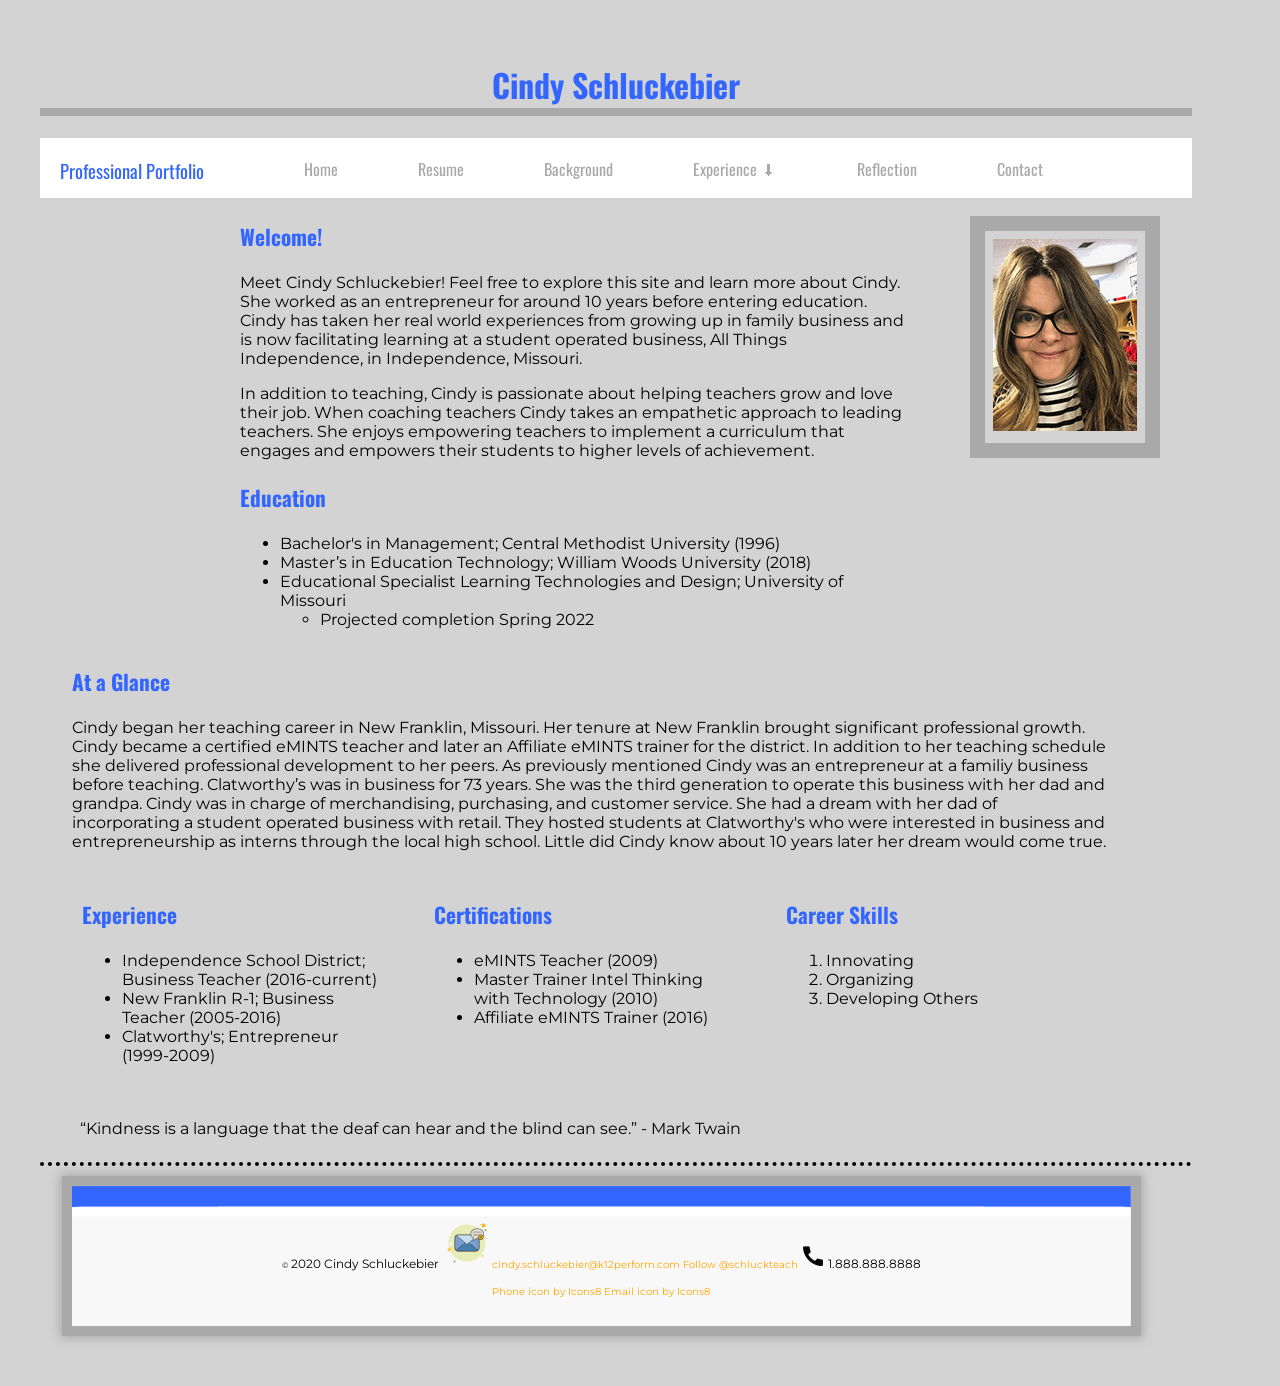
==== islt_7310/index.html @ 784de6bc "Add files via upload" ====
<!DOCTYPE html>
<html lang="en-US">
<!--
    Title: Home Page
    Use: Introduce user to myself
    Author: Cindy Schluckebier
    Developed: April 15, 2020
    Tested: April 26, 2020; Passed on Firefox and Chrome
-->
<head>
    <title>Home Page</title>
    <meta charset="utf-8">
    <meta name="viewport" content="width=device-width, initial-scale=1">
    <link rel="stylesheet" href="style.css">
    <link rel="stylesheet" href="nav.css">
    <link rel="shortcut icon" type="image/x-icon" href="favicon.ico">
    <link href="https://fonts.googleapis.com/css2?family=Oswald:wght@700&display=swap" rel="stylesheet">
    <link href="https://fonts.googleapis.com/css2?family=Montserrat&display=swap" rel="stylesheet">

</head>
<body>
    <header>
        <h1>Cindy Schluckebier</h1>
    </header>
    
    <nav class="nav">
    <p>Professional Portfolio</p>
    <label for="toggle">&#9776;</label>
    <input type="checkbox" id="toggle"/>
    <ul id="menu">
        <li><a href="index.html">Home</a></li>
        <li><a href="resume.html">Resume</a></li>
        <li><a href="background.html">Background</a></li>
        <li><a href="#experience.html">Experience &#129067;</a>
            <ul id="goals"> 
            <li><a href="goal1.html">Goal 1</a></li>
            <li><a href="goal2.html">Goal 2</a></li>
            <li><a href="goal3.html">Goal 3</a></li>
            </ul>
        </li>
        <li><a href="reflection.html">Reflection</a></li>
        <li><a href="contact.html">Contact</a></li>
    </ul>
    </nav>
    
    <main>
    <aside id="imageschluck">                  
            <img src="images/schluckebier.jpg" alt="Cindy Schluckebier">
    </aside>
    <section id="welcome">                         
        <h3>Welcome!</h3>
        <p>Meet Cindy Schluckebier! Feel free to explore this site and learn more about Cindy. She worked as an entrepreneur for around 10 years before entering education. Cindy has taken her real world experiences from growing up in family business and is now facilitating learning at a student operated business, All Things Independence, in Independence, Missouri.</p> 
        <p>In addition to teaching, Cindy is passionate about helping teachers grow and love their job. When coaching teachers Cindy takes an empathetic approach to leading teachers. She enjoys empowering teachers to implement a curriculum that engages and empowers their students to higher levels of achievement.</p>
        
        <h3>Education</h3>
        <ul class="Teacher">
            <li>Bachelor's in Management; Central Methodist University (1996)</li>
            <li>Master’s in Education Technology; William Woods University (2018)</li>
            <li>Educational Specialist Learning Technologies and Design; University of Missouri
            <ul>
                <li>Projected completion Spring 2022</li>
                </ul>
            </li>
        </ul>
        </section>
        <section id="glance">  
        <h3>At a Glance</h3>
        <p>Cindy began her teaching career in New Franklin, Missouri. Her tenure at New Franklin brought significant professional growth. Cindy became a certified eMINTS teacher and later an Affiliate eMINTS trainer for the district. In addition to her teaching schedule she delivered professional development to her peers. As previously mentioned Cindy was an entrepreneur at a familiy business before teaching. Clatworthy’s was in business for 73 years. She was the third generation to operate this business with her dad and grandpa. Cindy was in charge of merchandising, purchasing, and customer service. She had a dream with her dad of incorporating a student operated business with retail. They hosted students at Clatworthy's who were interested in business and entrepreneurship as interns through the local high school. Little did Cindy know about 10 years later her dream would come true.</p>
        </section>
        <aside id="column1">
        <h3>Experience</h3>
        <ul class="Teacher">
            <li>Independence School District; Business Teacher (2016-current)</li>
            <li>New Franklin R-1; Business Teacher (2005-2016)</li>
            <li>Clatworthy's; Entrepreneur (1999-2009)</li>
        </ul>
            </aside>
        <aside id="Certs">
        <h3>Certifications</h3>
        <ul class="Teacher">
            <li>eMINTS Teacher (2009)</li>
            <li>Master Trainer Intel Thinking with Technology (2010)</li>
            <li>Affiliate eMINTS Trainer (2016)</li>  
        </ul>
            </aside>
        <aside id="column3">
        <h3>Career Skills</h3>
        <ol class="Teacher">
            <li>Innovating</li>
            <li>Organizing</li>
            <li>Developing Others</li>
        </ol>
            </aside>
        
        <blockquote class="blockquote"> &ldquo;Kindness is a language that the deaf can hear and the blind can see.&rdquo; - Mark Twain
        </blockquote>
    
    </main>
    <footer>
        <section class="box">
        <p>
        &copy; 2020 Cindy Schluckebier
   
        <img src="images/email.png" alt="email"><a href="mailto:cindy.schluckebier@k12perform.com">cindy.schluckebier@k12perform.com</a>
    
        <a href="https://twitter.com/schluckteach?ref_src=twsrc%5Etfw" class="twitter-follow-button" data-show-count="false">Follow @schluckteach</a><script async src="https://platform.twitter.com/widgets.js" charset="utf-8">
        </script>

        <img src="images/phone.png" alt="phone">
        1.888.888.8888
            </p>

        <p><a href="https://icons8.com/icon/5402/phone">Phone icon by Icons8</a>
        <a href="https://icons8.com/icon/43999/email">Email icon by Icons8</a></p>
        </section>
    </footer>
</body>


</html>
---- islt_7310/style.css ----
/*******************************************************************
* Description: Primary style sheet for Cindy Schluckebier Portfolio
* Author: Cindy Schluckebier
* validated April 26, 2020 
*******************************************************************/

h1 {color: #3366ff; font-size: 2rem; font-family: "Oswald"; text-align: center; border-bottom: solid; border-bottom-width: 8px; border-bottom-color: darkgray; background-color: lightgray;}

h3 {color: #3366ff; font-size: 1.33em; font-family: "Oswald";}

body {font-family: "Montserrat"; background-color: lightgray; margin: 15px; padding: 25px; width: 90%;}

main p {font-size: 1em; font-family: "Montserrat"}

.Teacher {font-size: 1em; font-family: "Montserrat"; color: #000; }

.eMINTS {font-size: 1em; font-family: sans-serif; color: #000;}

#welcome {float: left; width: 670px; max-width: 70%; margin-left: 1em;}

#Personal {float: left; max-width: 100%;margin-left: 2em;}

#imageschluck {padding: 8px; border-style: solid; border-width: 15px; border-color: darkgray;float: right; margin-right: 2em; max-width: 400px; height: auto; margin-top: 1em;}

#imagegoals {padding: 8px; border-style: solid; border-width: 15px; border-color: darkgray; float: left; margin-left: 2em; margin-right: 2em; max-width: 400px; height: auto; margin-bottom: .75em;}

#glance {float: left; max-width: 90%; margin-left: 2em; margin-right: 2em;}

#column1 {float: left; height: 200px; padding: 10px; width: 300px; max-width: 30%; margin-right: 2em; margin-left: 2em;}

#Certs {float: left; padding: 10px; width: 300px; max-width: 30%; height: 200px; margin-right: 2em;} 

#column3 {float: left; height: 200px; padding: 10px; width: 300px; max-width: 33%; margin-right: 2em;} 

#HQL {float: left; height: 425px; padding: 10px; width: 350px; max-width: 40%; margin-right: 2em; margin-left: 2em;}

#COL {float: left; padding: 10px; width: 300px; max-width: 30%; height: 425px; margin-right: 2em;} 

#Tech {float: left; height: 425px; padding: 10px; width: 300px; max-width: 30%; margin-right: 2em;}
p.reflection::first-letter {font-size: 1.33em; color: #3366ff; }

p.philosophy::first-line {text-indent: 30px;}



.iframe-container {
        width: 100%;
        padding-top: 20px;    
        padding-bottom: 5px;
        height: 100%;
        }  

        .resume {
        margin: auto;
        width: 60%;
        border: 10px solid darkgray;
        margin-top: 2em;
        margin-bottom: 2em;
        text-align: center;
        }   
            
#connect {
        margin: auto;
        width: 60%;
        border: 10px solid darkgray;
        margin-top: 2em;
        margin-bottom:2em;    
        }
#Goals {float: left; height: 200px; padding: 10px; width: 300px; max-width: 30%; margin-right: 2em; margin-left: 2em; padding-top: 2em;}

#Experience {float: left; height: 425px; padding: 10px; width: 450px; max-width: 50%; margin-right: 2em; margin-left: 2em;}

#Certifications {float: left; height: 425px; padding: 10px; width: 450px; max-width: 50%; margin-right: 2em; margin-left: 2em;}

main a:link {color: orange;}
main a:hover {color: red;}
main a:visited {color: green;}
main a:active {color: purple;}
main a:focus {color: pink;}

blockquote {font-family: "Montserrat"; font-size: 1em; clear: both; padding-top: 2em;}



.box {
    width: 90%;
    height: 100px;
    padding: 20px;
    box-shadow: 0px 0px 10px 2px darkgrey;
    border: 10px solid darkgrey;
    
    background-image: url("images/footer.png");
    background-size: cover;
    margin-left: 1em;
    margin-right: 1em;
    text-align: center;
}
footer {margin-top: 2em; border-top: dotted; border-top-color: black; border-top-width: 4px; padding: 10px; clear: both; font-family: "Montserrat"; font-size: .75em; text-align: center;}



footer::first-letter {font-size: .6777em;}
footer a:link {color: orange;}
footer a:hover {color: red;}
footer a:visited {color: green;}
footer a:active {color: purple;}
footer a:focus {color: pink;}
footer a {text-decoration: none; font-size: .8333em;}
@media screen and (max-width:889px){
    h1{font-size:2em;}
    h3{font-size: 1em;}
    main p{font-size: .75em; line-height: 1em;}
    blockquote{font-size: .75em;}
    .eMINTS {font-size: .75em;}
}
@media screen and (max-width:669px){
    #welcome{clear:both; width:100%; line-height: 1em; margin-left: 1em;}
    .Teacher{font-size: .75em; margin-left: 1em;}
    #column1{clear:both; height: auto; font-size: .75em; line-height: 1em; width:100%; margin-left: 1em;}
    #Certs{clear:both; font-size: .75em; height: auto; width:100%; line-height: 1em; margin-left: 1em; margin-top: 1em;}
    #column3{clear:both; font-size: .75em; height: auto; width:100%; line-height: 1em; margin-left: 1em;}
}
@media screen and (max-width:889px){    
    #Personal{clear:both; width:100%; line-height: 1em; margin-left: 1em;}
    #HQL{clear:both; width:100%; height: auto; line-height: 1em; margin-left: 1em;}
    #COL{clear:both; width:100%; height: auto; line-height: 1em; margin-left: 1em;}
    #Tech{clear:both; width:100%; height: auto; line-height: 1em; margin-left: 1em;}
    #Goals{clear:both; width:100%; height: auto; line-height: 1em; margin-left: 1em;}
}
@media screen and (max-width:380px){
    .iframe-container{width:100%; line-height: 1em; margin-left: 1em;margin-right: 1em;}
    .resume{width:100%; line-height: 1em; margin-left: 1em; margin-right: 1em;}
   
}

@media screen and (max-width:779px){
     #Experience{clear:both; width:100%; height: auto; line-height: 1em; margin-left: 1em;}
     #Certifications{clear:both; height: auto; width:100%; line-height: 1em; margin-left: 1em;}
}
@media screen and (max-width:375px){
     #connect{width:100%; line-height: 1em; margin-left: 1em;}
}

@media screen and (max-width: 375px) {
    .box {clear:both; width:90%; height: auto; line-height: 1em; margin-left: .75em; margin-right: .75em; padding-bottom: 2px;}
}

@media print{
    *{
    background: transparent;
    color: #000;
    font-family: serif;
    
   
        }
    }
@media print{
    h1 {
        font-family:"Oswald";
        color: black;
    }
    h3 {
        font-family: "Oswald";
        color: black;
}
}
@media print{
    .nav {display: none;}
    .box {display:none;}
    }
@media print{
    #welcome {width: 10cm; height: auto;}
    #glance {display:none;}
    #column1 {display:none;}
    #Certs {display:none;}
    #column3 {display:none;}
}
---- islt_7310/nav.css ----
/*****************************************************************
* Description: Navigation sheet for Cindy Schluckebier Portfolio
* Author: Cindy Schluckebier
* validated April 26, 2020 
*******************************************************************/
nav{
    width: 100%;
    height: 60px;
    background-color: white;
    }
nav p{
    font-family: "Oswald";
    color: #3366ff;
    font-size: 1.1667em; 
    float: left;
    padding: 0px 20px;
    }
nav ul{
    float: left;
    }
nav ul li{
    float: left;
    list-style: none;
    position: relative;
    text-align: center;
    padding: 0px 10px;
    }
nav ul li a{
    display: block;
    font-family: "Oswald";
    color: darkgray;
    font-size: 1em;
    padding: 3px 30px;
    text-decoration: none;
    text-align: center;
    }
nav ul li a:hover{
    background-color: #3366ff;
}
nav ul li ul{
    display: none;
    position: absolute;
    background-color: white;
    text-align: center;
    }
nav ul li:hover ul{
    display: block;
    }
nav ul li ul li a{
    padding: 3px 15px;
    }
nav ul li ul li a:hover{
    background-color: #3366ff;
    }
label {
    margin: 0 40px 0 0;
    font-size: 26px;
    line-height: 70px;
    display: none;
}
#toggle {
    display: none;
}
@media only screen and (max-width: 640px){
    label {
        display: block;
    }
    #goals {
        display:none;
    }
    #menu {
        text-align: center;
        display: none;
        font-size: .75em;
        float: none;
    }
    #menu li {
        float: none;        
        padding: 0px 10px;
        margin: 0;
    }
    #menu a {
        background-color: white;
        width: 100%;
        display: block;
        font-size: 1em;
        padding: 3px 30px;
    }
    #menu a:hover{
        background-color: #3366ff;
    }
    #toggle:checked + #menu {
        display: block;
    }
}
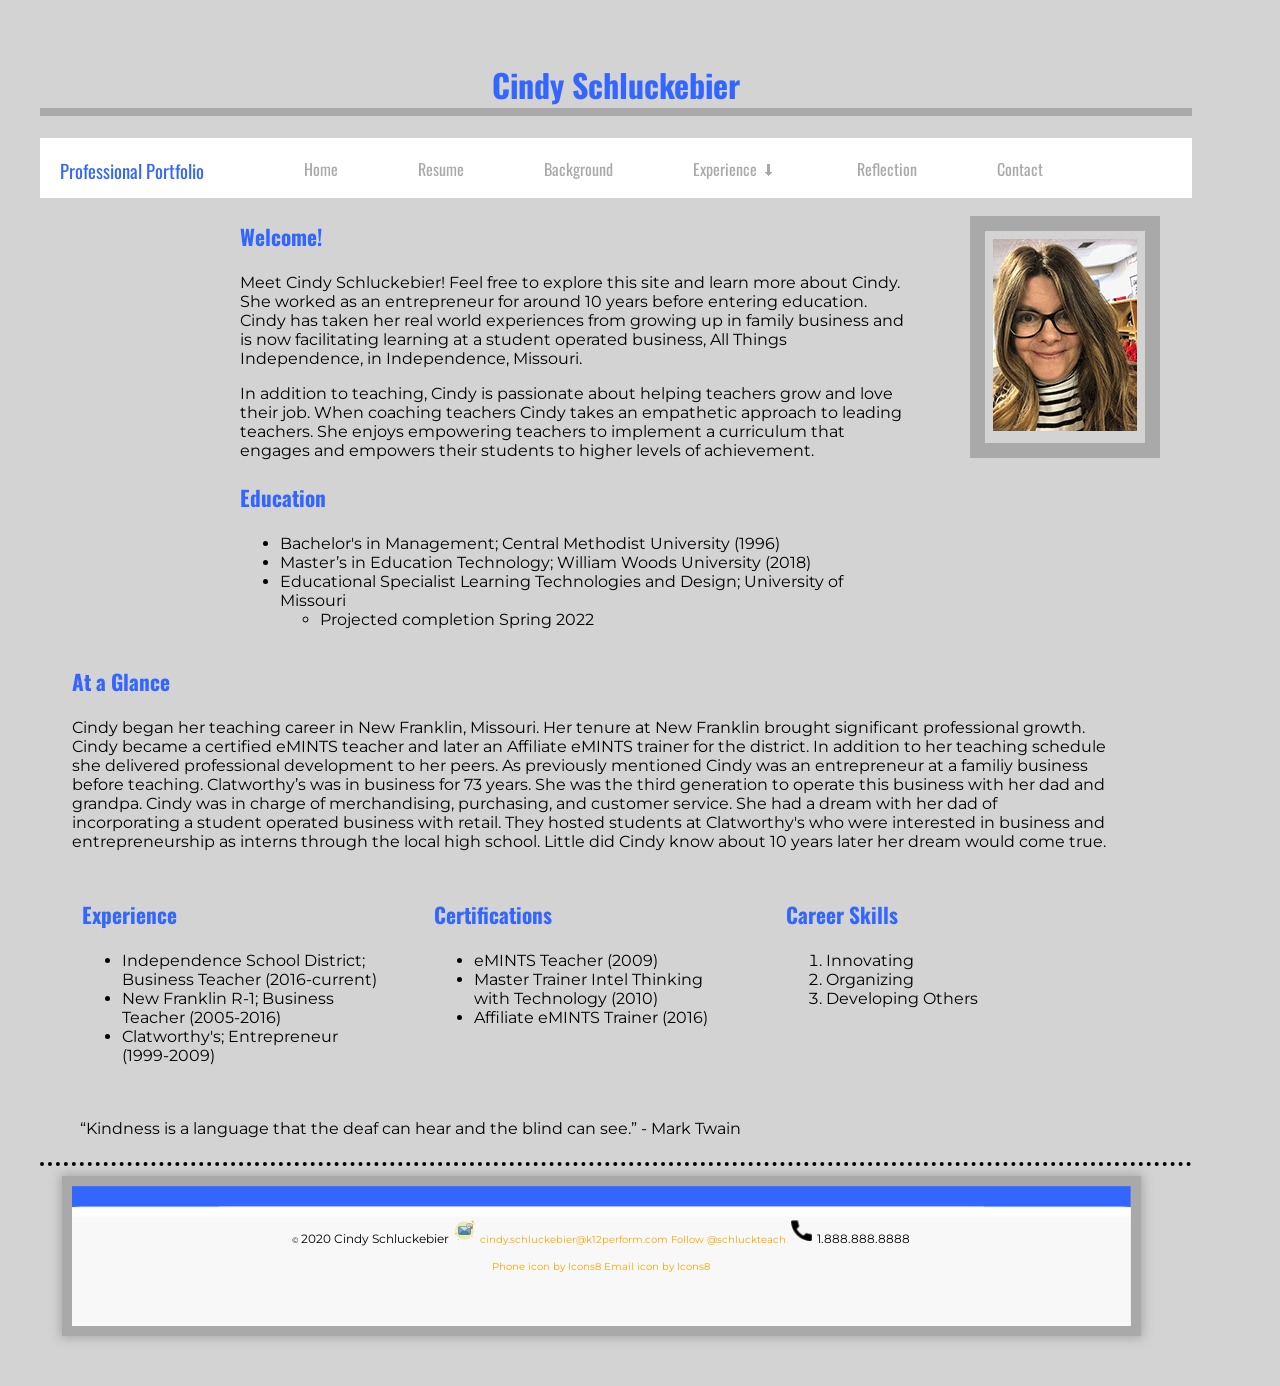
==== commit 67454523: "Add files via upload" ====
--- a/islt_7310/index.html
+++ b/islt_7310/index.html
@@ -31,11 +31,11 @@
         <li><a href="index.html">Home</a></li>
         <li><a href="resume.html">Resume</a></li>
         <li><a href="background.html">Background</a></li>
-        <li><a href="#experience.html">Experience &#129067;</a>
+        <li><a href="experience.html">Experience &#129067;</a>
             <ul id="goals"> 
-            <li><a href="goal1.html">Goal 1</a></li>
-            <li><a href="goal2.html">Goal 2</a></li>
-            <li><a href="goal3.html">Goal 3</a></li>
+            <li><a href="#Clat">Clatworthy's</a></li>
+            <li><a href="#nf">New Franklin</a></li>
+            <li><a href="#ati">Independence</a></li>
             </ul>
         </li>
         <li><a href="reflection.html">Reflection</a></li>
@@ -96,17 +96,20 @@
         </blockquote>
     
     </main>
-    <footer>
+   <footer>
         <section class="box">
         <p>
         &copy; 2020 Cindy Schluckebier
    
-        <img src="images/email.png" alt="email"><a href="mailto:cindy.schluckebier@k12perform.com">cindy.schluckebier@k12perform.com</a>
+        <img src="images/email.png" alt="email" class="email">
+        <img src="images/email.png" alt="email" class="emailbig">
+        <a href="mailto:cindy.schluckebier@k12perform.com">cindy.schluckebier@k12perform.com</a>
     
         <a href="https://twitter.com/schluckteach?ref_src=twsrc%5Etfw" class="twitter-follow-button" data-show-count="false">Follow @schluckteach</a><script async src="https://platform.twitter.com/widgets.js" charset="utf-8">
         </script>
 
-        <img src="images/phone.png" alt="phone">
+        <img src="images/phone.png" alt="phone" class="phone">
+        <img src="images/phone.png" alt="phone" class="phonebig">
         1.888.888.8888
             </p>
 
--- a/islt_7310/style.css
+++ b/islt_7310/style.css
@@ -8,6 +8,8 @@
 
 h3 {color: #3366ff; font-size: 1.33em; font-family: "Oswald";}
 
+h4 {font-size: 1.25em; font-family: "Montserrat"}
+
 body {font-family: "Montserrat"; background-color: lightgray; margin: 15px; padding: 25px; width: 90%;}
 
 main p {font-size: 1em; font-family: "Montserrat"}
@@ -32,13 +34,48 @@
 
 #column3 {float: left; height: 200px; padding: 10px; width: 300px; max-width: 33%; margin-right: 2em;} 
 
-#HQL {float: left; height: 425px; padding: 10px; width: 350px; max-width: 40%; margin-right: 2em; margin-left: 2em;}
-
-#COL {float: left; padding: 10px; width: 300px; max-width: 30%; height: 425px; margin-right: 2em;} 
-
-#Tech {float: left; height: 425px; padding: 10px; width: 300px; max-width: 30%; margin-right: 2em;}
+#HQL {float: left; height: 500px; padding: 10px; width: 350px; max-width: 40%; margin-right: 2em; margin-left: 2em;}
+
+#COL {float: left; padding: 10px; width: 300px; max-width: 30%; height: 500px; margin-left: 2em; margin-right: 2em;} 
+
+#Tech {float: left; height: 500px; padding: 10px; width: 300px; max-width: 30%; margin-left: 2em; margin-right: 2em;}
 p.reflection::first-letter {font-size: 1.33em; color: #3366ff; }
 
+#Clat {
+        margin-left: .5em;
+        margin-right: .5em;
+        padding-left: 10px;
+        padding-right: 10px;
+        width: 95%;
+        border: 10px solid darkgray;
+        background-color: white;
+        margin-top: 2em;
+        margin-bottom: 2em;
+        }   
+
+#nf {
+        margin-left: .5em;
+        margin-right: .5em;
+        padding-left: 10px;
+        padding-right: 10px;
+        width: 95%;
+        border: 10px solid darkgray;
+        background-color: white;
+        margin-top: 2em;
+        margin-bottom: 2em;
+        }
+
+#ati {
+        margin-left: .5em;
+        margin-right: .5em;
+        padding-left: 10px;
+        padding-right: 10px;
+        width: 95%;
+        border: 10px solid darkgray;
+        background-color: white;
+        margin-top: 2em;
+        margin-bottom: 2em;
+        }   
 p.philosophy::first-line {text-indent: 30px;}
 
 
@@ -66,11 +103,11 @@
         margin-top: 2em;
         margin-bottom:2em;    
         }
-#Goals {float: left; height: 200px; padding: 10px; width: 300px; max-width: 30%; margin-right: 2em; margin-left: 2em; padding-top: 2em;}
-
-#Experience {float: left; height: 425px; padding: 10px; width: 450px; max-width: 50%; margin-right: 2em; margin-left: 2em;}
-
-#Certifications {float: left; height: 425px; padding: 10px; width: 450px; max-width: 50%; margin-right: 2em; margin-left: 2em;}
+#Goals {float: left; height: 275px; padding: 10px; width: 300px; max-width: 30%; margin-right: 2em; margin-left: 2em;}
+
+#Experience {float: left; height: 425px; padding: 10px; width: 450px; max-width: 50%; margin-right: 1em; margin-left: 1em;}
+
+#Certifications {float: left; height: 425px; padding: 10px; width: 450px; max-width: 50%; margin-right: 1em; margin-left: 1em;}
 
 main a:link {color: orange;}
 main a:hover {color: red;}
@@ -106,9 +143,38 @@
 footer a:active {color: purple;}
 footer a:focus {color: pink;}
 footer a {text-decoration: none; font-size: .8333em;}
+
+.email {
+    width: 25px;
+    height: auto;
+}
+.emailbig {
+    position: absolute;
+    width: 0;
+    -webkit-transition:width 0.3s linear 1s;
+    transition:width 0.3s linear 0s; z-index: 10;
+}
+.email:hover + .emailbig{
+    width:50px;
+}
+
+.phone {
+    width: 25px;
+    height: auto;
+}
+.phonebig {
+    position: absolute;
+    width: 0;
+    -webkit-transition:width 0.3s linear 1s;
+    transition:width 0.3s linear 0s; z-index: 10;
+}
+.phone:hover + .phonebig{
+    width:50px;
+}
 @media screen and (max-width:889px){
     h1{font-size:2em;}
     h3{font-size: 1em;}
+    h4{font-size: 1em;}
     main p{font-size: .75em; line-height: 1em;}
     blockquote{font-size: .75em;}
     .eMINTS {font-size: .75em;}
@@ -128,9 +194,11 @@
     #Goals{clear:both; width:100%; height: auto; line-height: 1em; margin-left: 1em;}
 }
 @media screen and (max-width:380px){
-    .iframe-container{width:100%; line-height: 1em; margin-left: 1em;margin-right: 1em;}
+   
     .resume{width:100%; line-height: 1em; margin-left: 1em; margin-right: 1em;}
-   
+   #Clat {width:100%; line-height: 1em; margin-left: 1em; margin-right: 1em;}
+    #nf {width:100%; line-height: 1em; margin-left: 1em; margin-right: 1em;}
+    #ati {width:100%; line-height: 1em; margin-left: 1em; margin-right: 1em;}
 }
 
 @media screen and (max-width:779px){
@@ -141,8 +209,9 @@
      #connect{width:100%; line-height: 1em; margin-left: 1em;}
 }
 
-@media screen and (max-width: 375px) {
-    .box {clear:both; width:90%; height: auto; line-height: 1em; margin-left: .75em; margin-right: .75em; padding-bottom: 2px;}
+@media screen and (max-width: 640px) {
+    .box {clear:both; width:90%; height: auto; line-height: 1em; margin-left: auto; margin-right: auto; padding-bottom: 2px;}
+     .iframe-container{width:50%; height: auto; line-height: 1em; margin-left: auto; margin-right: auto;}
 }
 
 @media print{
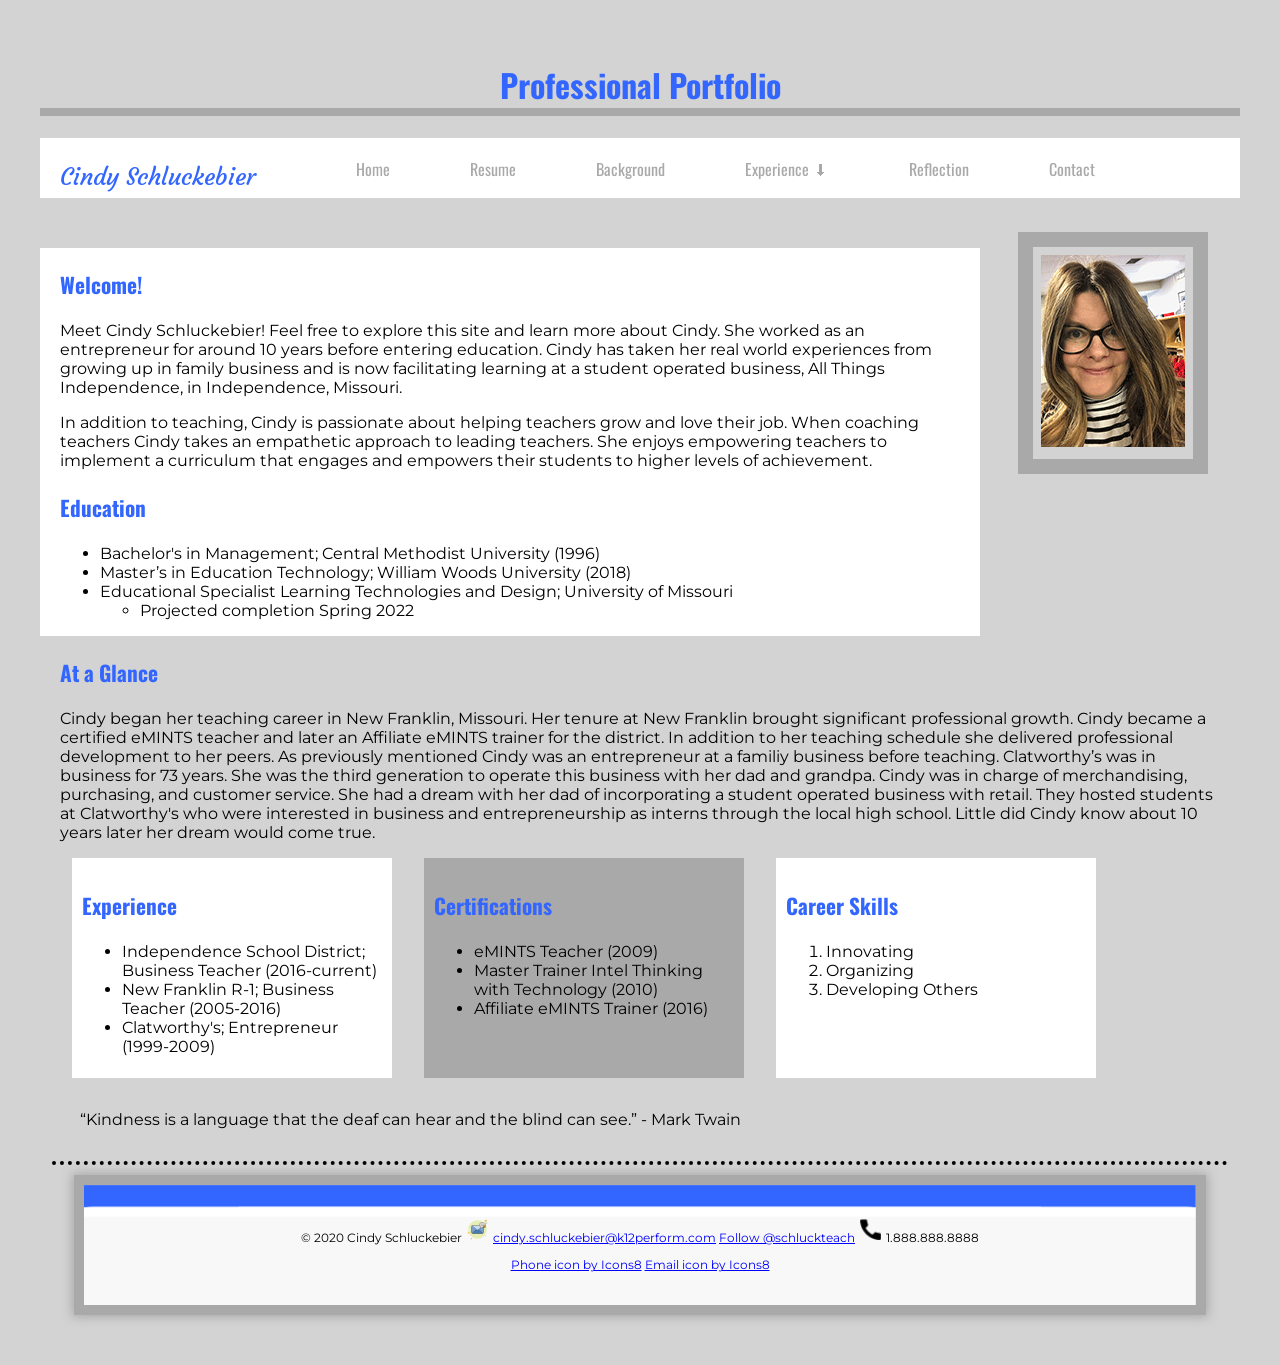
==== commit 2d952978: "Add files via upload" ====
--- a/islt_7310/index.html
+++ b/islt_7310/index.html
@@ -16,15 +16,16 @@
     <link rel="shortcut icon" type="image/x-icon" href="favicon.ico">
     <link href="https://fonts.googleapis.com/css2?family=Oswald:wght@700&display=swap" rel="stylesheet">
     <link href="https://fonts.googleapis.com/css2?family=Montserrat&display=swap" rel="stylesheet">
-
+    <link href="https://fonts.googleapis.com/css2?family=Courgette&display=swap" rel="stylesheet">
+    
 </head>
 <body>
     <header>
-        <h1>Cindy Schluckebier</h1>
+        <h1>Professional Portfolio</h1>
     </header>
     
     <nav class="nav">
-    <p>Professional Portfolio</p>
+    <p class="cindy">Cindy Schluckebier</p>
     <label for="toggle">&#9776;</label>
     <input type="checkbox" id="toggle"/>
     <ul id="menu">
@@ -44,9 +45,11 @@
     </nav>
     
     <main>
+    
     <aside id="imageschluck">                  
             <img src="images/schluckebier.jpg" alt="Cindy Schluckebier">
     </aside>
+    
     <section id="welcome">                         
         <h3>Welcome!</h3>
         <p>Meet Cindy Schluckebier! Feel free to explore this site and learn more about Cindy. She worked as an entrepreneur for around 10 years before entering education. Cindy has taken her real world experiences from growing up in family business and is now facilitating learning at a student operated business, All Things Independence, in Independence, Missouri.</p> 
@@ -92,9 +95,9 @@
         </ol>
             </aside>
         
-        <blockquote class="blockquote"> &ldquo;Kindness is a language that the deaf can hear and the blind can see.&rdquo; - Mark Twain
+        
+      <blockquote> &ldquo;Kindness is a language that the deaf can hear and the blind can see.&rdquo; - Mark Twain
         </blockquote>
-    
     </main>
    <footer>
         <section class="box">
--- a/islt_7310/style.css
+++ b/islt_7310/style.css
@@ -10,37 +10,60 @@
 
 h4 {font-size: 1.25em; font-family: "Montserrat"}
 
-body {font-family: "Montserrat"; background-color: lightgray; margin: 15px; padding: 25px; width: 90%;}
+body {font-family: "Montserrat"; background-color: lightgray; margin: 15px; padding: 25px;}
 
 main p {font-size: 1em; font-family: "Montserrat"}
 
+/****home page code is below *****/
+#welcome { background: white; float: left; width: 75%; max-width: 75%; margin-top: 2em; padding-left: 20px; padding-right: 20px;}
+
+#imageschluck {padding: 8px; border-style: solid; border-width: 15px; border-color: darkgray;float: right; margin-top: 2em; margin-right: 2em; max-width: 400px; height: auto; }
+
 .Teacher {font-size: 1em; font-family: "Montserrat"; color: #000; }
 
-.eMINTS {font-size: 1em; font-family: sans-serif; color: #000;}
-
-#welcome {float: left; width: 670px; max-width: 70%; margin-left: 1em;}
-
-#Personal {float: left; max-width: 100%;margin-left: 2em;}
-
-#imageschluck {padding: 8px; border-style: solid; border-width: 15px; border-color: darkgray;float: right; margin-right: 2em; max-width: 400px; height: auto; margin-top: 1em;}
-
-#imagegoals {padding: 8px; border-style: solid; border-width: 15px; border-color: darkgray; float: left; margin-left: 2em; margin-right: 2em; max-width: 400px; height: auto; margin-bottom: .75em;}
-
-#glance {float: left; max-width: 90%; margin-left: 2em; margin-right: 2em;}
-
-#column1 {float: left; height: 200px; padding: 10px; width: 300px; max-width: 30%; margin-right: 2em; margin-left: 2em;}
-
-#Certs {float: left; padding: 10px; width: 300px; max-width: 30%; height: 200px; margin-right: 2em;} 
-
-#column3 {float: left; height: 200px; padding: 10px; width: 300px; max-width: 33%; margin-right: 2em;} 
-
-#HQL {float: left; height: 500px; padding: 10px; width: 350px; max-width: 40%; margin-right: 2em; margin-left: 2em;}
-
-#COL {float: left; padding: 10px; width: 300px; max-width: 30%; height: 500px; margin-left: 2em; margin-right: 2em;} 
-
-#Tech {float: left; height: 500px; padding: 10px; width: 300px; max-width: 30%; margin-left: 2em; margin-right: 2em;}
-p.reflection::first-letter {font-size: 1.33em; color: #3366ff; }
-
+#glance {float: left; max-width: 100%; padding-left: 20px; padding-right: 20px;}
+
+#column1 {background: white; float: left; height: 200px; padding: 10px; width: 300px; max-width: 30%; margin-right: 2em; margin-left: 2em;}
+
+#Certs {background: darkgrey; float: left; padding: 10px; width: 300px; max-width: 30%; height: 200px; margin-right: 2em;} 
+
+#column3 {background: white; float: left; height: 200px; padding: 10px; width: 300px; max-width: 33%; margin-right: 2em;}
+
+/****resume page code is below *****/
+.iframe-container {
+        width: 100%;
+        padding-top: 20px;    
+        padding-bottom: 5px;
+        height: 100%;
+        margin-left: 380px;
+        border: none;
+        }  
+
+        .resume {
+        margin: auto;
+        width: 60%;
+        border: 10px solid darkgray;
+        background: white;
+        margin-top: 2em;
+        margin-bottom: 2em;
+        text-align: center;
+        }   
+
+/****reflection page code is below *****/
+#Personal {max-width: 100%; margin-top: 2em; margin-left: 1em;}
+
+#HQL {float: left; background: white; height: 500px; padding: 10px; width: 350px; max-width: 40%; margin-top: 2em; margin-right: 2em; margin-left: 2em;}
+
+#COL {float: left; background: darkgrey; padding: 10px;  width: 300px; max-width: 30%; height: 500px; margin-top: 2em; margin-left: 2em; margin-right: 2em;} 
+
+#Tech {float: left; background: white; height: 500px; padding: 10px; width: 300px; max-width: 30%; margin-top: 2em; margin-left: 2em; margin-right: 2em;}
+p.reflection::first-letter {font-size: 1.33em; color: black; }
+
+p.philosophy::first-line {text-indent: 30px;}
+
+#Goals {margin-top: 3em; margin-right: 1em; margin-left: 1.5em; margin-bottom: 2em; padding: 5px; max-width: 100%; height: auto;}
+
+/****experience page code is below *****/
 #Clat {
         margin-left: .5em;
         margin-right: .5em;
@@ -76,26 +99,8 @@
         margin-top: 2em;
         margin-bottom: 2em;
         }   
-p.philosophy::first-line {text-indent: 30px;}
-
-
-
-.iframe-container {
-        width: 100%;
-        padding-top: 20px;    
-        padding-bottom: 5px;
-        height: 100%;
-        }  
-
-        .resume {
-        margin: auto;
-        width: 60%;
-        border: 10px solid darkgray;
-        margin-top: 2em;
-        margin-bottom: 2em;
-        text-align: center;
-        }   
-            
+
+/****contact page code is below *****/          
 #connect {
         margin: auto;
         width: 60%;
@@ -103,25 +108,22 @@
         margin-top: 2em;
         margin-bottom:2em;    
         }
-#Goals {float: left; height: 275px; padding: 10px; width: 300px; max-width: 30%; margin-right: 2em; margin-left: 2em;}
-
-#Experience {float: left; height: 425px; padding: 10px; width: 450px; max-width: 50%; margin-right: 1em; margin-left: 1em;}
-
-#Certifications {float: left; height: 425px; padding: 10px; width: 450px; max-width: 50%; margin-right: 1em; margin-left: 1em;}
-
-main a:link {color: orange;}
-main a:hover {color: red;}
-main a:visited {color: green;}
-main a:active {color: purple;}
-main a:focus {color: pink;}
-
-blockquote {font-family: "Montserrat"; font-size: 1em; clear: both; padding-top: 2em;}
-
-
+
+/****background page code is below *****/
+#Experience {border: 10px solid darkgray; background: white; height: auto; padding: 10px; max-width: 100%; margin-top: 2em; margin-bottom: 1em;}
+
+#Certifications {border: 10px solid darkgray; float: left; background: white; height: auto; padding: 10px; max-width: 100%; margin-top: 1em; margin-bottom: 2em;}
+
+.eMINTS {font-size: 1em; font-family: sans-serif; color: #000;}
+
+blockquote {clear: both; font-family: "Montserrat"; font-size: 1em;  max-width: 100%; margin-bottom: 2em; padding-top: 2em;}
+
+/****footer code is below *****/
+main a:link {color: blue;}
 
 .box {
-    width: 90%;
-    height: 100px;
+    max-width: 100%;
+    height: 80px;
     padding: 20px;
     box-shadow: 0px 0px 10px 2px darkgrey;
     border: 10px solid darkgrey;
@@ -132,17 +134,10 @@
     margin-right: 1em;
     text-align: center;
 }
-footer {margin-top: 2em; border-top: dotted; border-top-color: black; border-top-width: 4px; padding: 10px; clear: both; font-family: "Montserrat"; font-size: .75em; text-align: center;}
-
-
-
-footer::first-letter {font-size: .6777em;}
-footer a:link {color: orange;}
-footer a:hover {color: red;}
-footer a:visited {color: green;}
-footer a:active {color: purple;}
-footer a:focus {color: pink;}
-footer a {text-decoration: none; font-size: .8333em;}
+footer {max-width: 100%; margin-top: 2em; border-top: dotted; border-top-color: black; border-top-width: 4px; padding: 10px; clear: both; font-family: "Montserrat"; font-size: .75em; text-align: center; margin-left: 1em; margin-right: 1em;}
+
+
+footer a:link {color: blue;}
 
 .email {
     width: 25px;
@@ -171,6 +166,8 @@
 .phone:hover + .phonebig{
     width:50px;
 }
+
+
 @media screen and (max-width:889px){
     h1{font-size:2em;}
     h3{font-size: 1em;}
@@ -178,50 +175,64 @@
     main p{font-size: .75em; line-height: 1em;}
     blockquote{font-size: .75em;}
     .eMINTS {font-size: .75em;}
-}
-@media screen and (max-width:669px){
-    #welcome{clear:both; width:100%; line-height: 1em; margin-left: 1em;}
-    .Teacher{font-size: .75em; margin-left: 1em;}
-    #column1{clear:both; height: auto; font-size: .75em; line-height: 1em; width:100%; margin-left: 1em;}
-    #Certs{clear:both; font-size: .75em; height: auto; width:100%; line-height: 1em; margin-left: 1em; margin-top: 1em;}
-    #column3{clear:both; font-size: .75em; height: auto; width:100%; line-height: 1em; margin-left: 1em;}
-}
+    #column1 {font-size: .75em;}
+    #Certs {font-size: .75em;}
+    #column3 {font-size: .75em;}
+    .Teacher {font-size: .75em;}
+}
+
+/***media query for home***/
+@media screen and (max-width:889px){
+    #welcome{width:100%; line-height: 1em; margin-left: 1em;}
+    #column1{clear: both; width:30%; height: auto; line-height: 1em; margin-left: auto; margin-right: auto;}
+    #Certs{clear: both; width:30%; height: auto; line-height: 1em; margin-left: auto; margin-right: auto;}
+    #column3{clear: both; width:30%; height: auto; line-height: 1em; margin-left: auto; margin-right: auto;}
+}
+
+/***media query for resume***/
 @media screen and (max-width:889px){    
+    .resume{width:100%; line-height: 1em; margin-left: 1em; margin-right: 1em;}
+    .iframe-container{margin-left: auto; width:100%; height: auto;}
+}
+
+/***media query for experience***/
+@media screen and (max-width:889px){
+    #Clat {width:100%; line-height: 1em; margin-left: auto; margin-right: auto;}
+    #nf {width:100%; line-height: 1em; margin-left: auto; margin-right: auto;}
+    #ati {width:100%; line-height: 1em; margin-left: auto; margin-right: auto;}
+}
+/***media query for reflection***/
+@media screen and (max-width:889px){
     #Personal{clear:both; width:100%; line-height: 1em; margin-left: 1em;}
     #HQL{clear:both; width:100%; height: auto; line-height: 1em; margin-left: 1em;}
     #COL{clear:both; width:100%; height: auto; line-height: 1em; margin-left: 1em;}
     #Tech{clear:both; width:100%; height: auto; line-height: 1em; margin-left: 1em;}
     #Goals{clear:both; width:100%; height: auto; line-height: 1em; margin-left: 1em;}
 }
-@media screen and (max-width:380px){
-   
-    .resume{width:100%; line-height: 1em; margin-left: 1em; margin-right: 1em;}
-   #Clat {width:100%; line-height: 1em; margin-left: 1em; margin-right: 1em;}
-    #nf {width:100%; line-height: 1em; margin-left: 1em; margin-right: 1em;}
-    #ati {width:100%; line-height: 1em; margin-left: 1em; margin-right: 1em;}
-}
-
-@media screen and (max-width:779px){
-     #Experience{clear:both; width:100%; height: auto; line-height: 1em; margin-left: 1em;}
-     #Certifications{clear:both; height: auto; width:100%; line-height: 1em; margin-left: 1em;}
-}
-@media screen and (max-width:375px){
+/***media query for background***/
+@media screen and (max-width:889px){
+     #Experience{width:100%; height: auto; line-height: 1em; margin-left: auto; margin-right: auto;}
+     #Certifications{height: auto; width:100%; line-height: 1em; margin-left: auto; margin-right: auto;}
+}
+
+/***media query for contact***/
+@media screen and (max-width:889px){
      #connect{width:100%; line-height: 1em; margin-left: 1em;}
 }
 
+/***media query for footer***/
 @media screen and (max-width: 640px) {
     .box {clear:both; width:90%; height: auto; line-height: 1em; margin-left: auto; margin-right: auto; padding-bottom: 2px;}
-     .iframe-container{width:50%; height: auto; line-height: 1em; margin-left: auto; margin-right: auto;}
-}
-
+     
+}
+
+/***print page***/
 @media print{
     *{
     background: transparent;
     color: #000;
     font-family: serif;
-    
-   
-        }
+    }
     }
 @media print{
     h1 {
--- a/islt_7310/nav.css
+++ b/islt_7310/nav.css
@@ -8,6 +8,13 @@
     height: 60px;
     background-color: white;
     }
+
+.cindy{
+    font-family: "Courgette";
+    font-size: 1.5em;
+    padding-bottom: 0px 20px;
+    }
+
 nav p{
     font-family: "Oswald";
     color: #3366ff;
@@ -15,6 +22,8 @@
     float: left;
     padding: 0px 20px;
     }
+
+
 nav ul{
     float: left;
     }
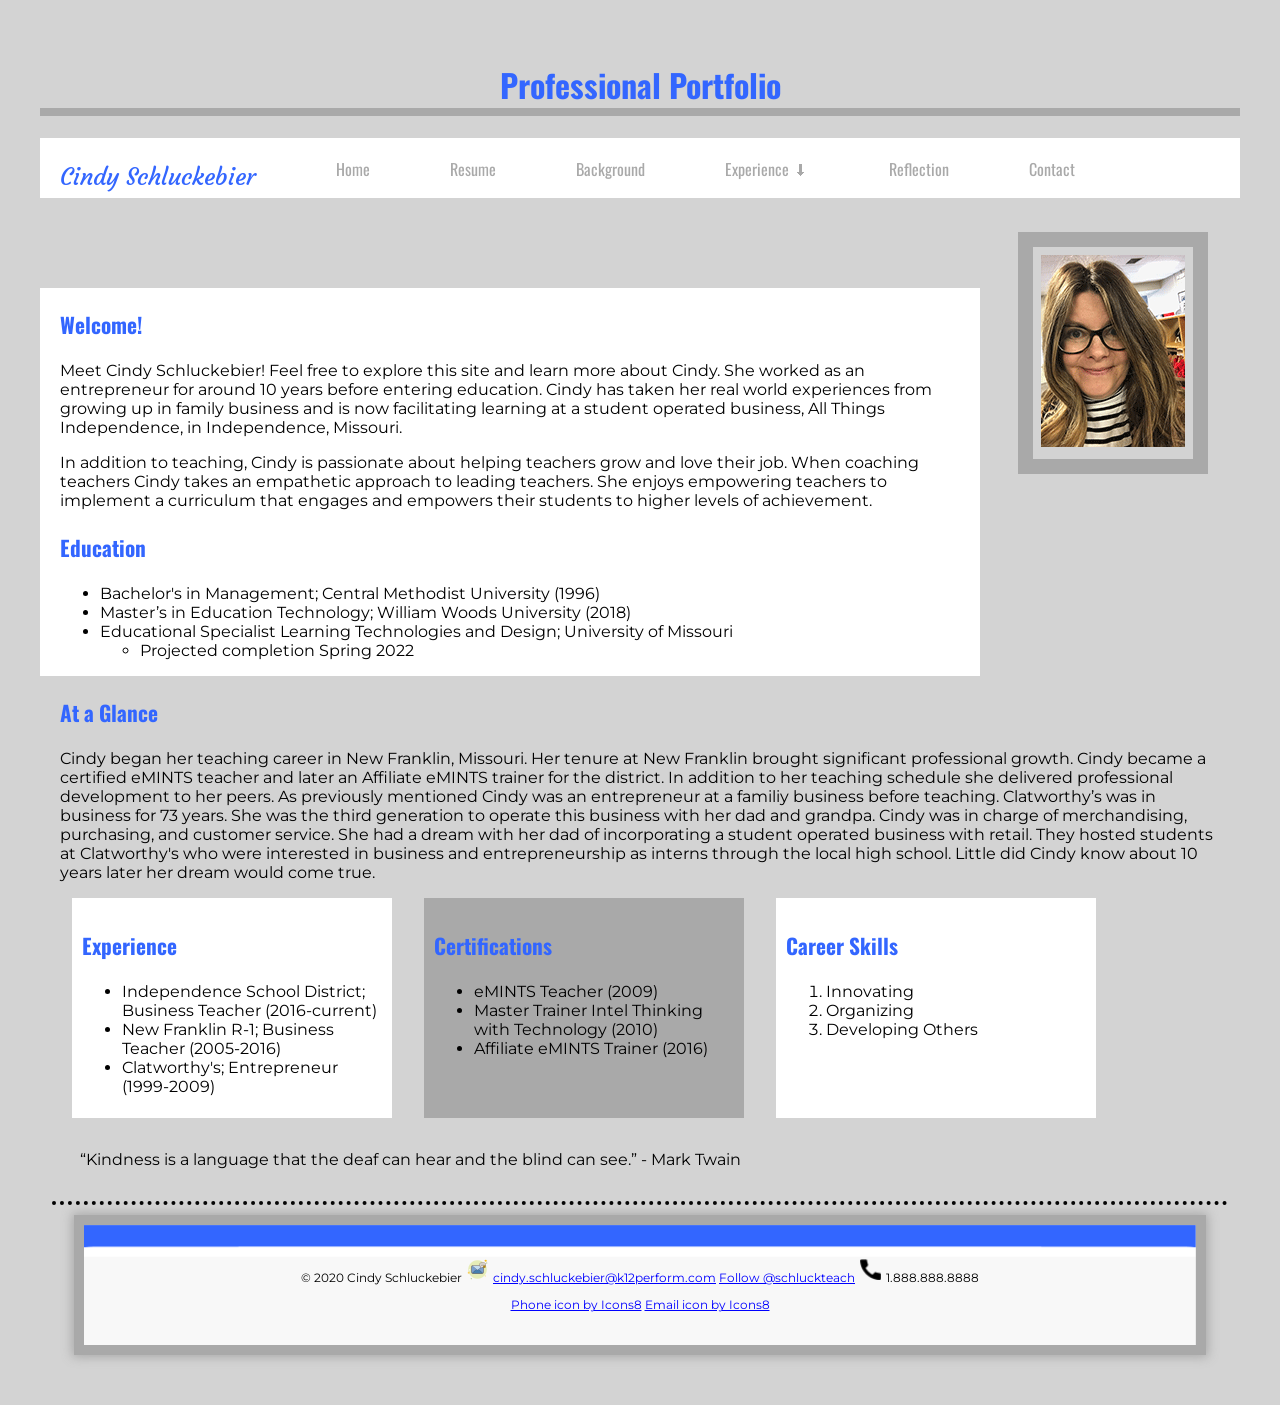
==== commit c85458ba: "Add files via upload" ====
--- a/islt_7310/index.html
+++ b/islt_7310/index.html
@@ -108,7 +108,7 @@
         <img src="images/email.png" alt="email" class="emailbig">
         <a href="mailto:cindy.schluckebier@k12perform.com">cindy.schluckebier@k12perform.com</a>
     
-        <a href="https://twitter.com/schluckteach?ref_src=twsrc%5Etfw" class="twitter-follow-button" data-show-count="false">Follow @schluckteach</a><script async src="https://platform.twitter.com/widgets.js" charset="utf-8">
+        <a href="https://twitter.com/schluckteach?ref_src=twsrc%5Etfw" class="twitter-follow-button" data-show-count="false">Follow @schluckteach</a><script async src="https://platform.twitter.com/widgets.js">
         </script>
 
         <img src="images/phone.png" alt="phone" class="phone">
--- a/islt_7310/style.css
+++ b/islt_7310/style.css
@@ -31,11 +31,11 @@
 
 /****resume page code is below *****/
 .iframe-container {
-        width: 100%;
+        width: 600px;
+        height: auto;
         padding-top: 20px;    
         padding-bottom: 5px;
-        height: 100%;
-        margin-left: 380px;
+        margin-left: 460px;
         border: none;
         }  
 
@@ -109,12 +109,60 @@
         margin-bottom:2em;    
         }
 
+
+.form{
+    display: block;
+    font-family: "Montserrat";
+    font-size: 1em;
+    margin-left: 10em;
+
+}
+input {
+    
+    margin-left: 20em;
+    
+    width: 20em;
+    }
+    textarea {
+    
+    margin-left: 20em;
+    width: 20em;
+    margin-bottom: 2em;
+    }
+button{
+    margin-left: 50%;
+    margin-bottom: 2em;
+}
 /****background page code is below *****/
 #Experience {border: 10px solid darkgray; background: white; height: auto; padding: 10px; max-width: 100%; margin-top: 2em; margin-bottom: 1em;}
 
+table {
+    border-collapse: collapse;
+}
+
+table th {
+    text-align: left;
+    background-color: #3366ff;
+    color: black;
+    padding: 4px 30px 4px 8px;
+}
+
+table td {
+    border: 1px solid black;
+    padding: 4px 8px;
+}
+
+table tr:nth-child(odd) td {
+    background-color: darkgrey;
+    
+}
+table caption {
+    text-align: left;
+    font-size: .75em;
+}
 #Certifications {border: 10px solid darkgray; float: left; background: white; height: auto; padding: 10px; max-width: 100%; margin-top: 1em; margin-bottom: 2em;}
 
-.eMINTS {font-size: 1em; font-family: sans-serif; color: #000;}
+
 
 blockquote {clear: both; font-family: "Montserrat"; font-size: 1em;  max-width: 100%; margin-bottom: 2em; padding-top: 2em;}
 
@@ -173,27 +221,31 @@
     h3{font-size: 1em;}
     h4{font-size: 1em;}
     main p{font-size: .75em; line-height: 1em;}
-    blockquote{font-size: .75em;}
-    .eMINTS {font-size: .75em;}
-    #column1 {font-size: .75em;}
-    #Certs {font-size: .75em;}
-    #column3 {font-size: .75em;}
-    .Teacher {font-size: .75em;}
+    blockquote{font-size: .75em}
+    #column1{font-size: 1em;}
+    #Certs{font-size: 1em;}
+    #column3{font-size: 1em;}
+    .Teacher{font-size: .75em;}
+    
 }
 
 /***media query for home***/
 @media screen and (max-width:889px){
     #welcome{width:100%; line-height: 1em; margin-left: 1em;}
-    #column1{clear: both; width:30%; height: auto; line-height: 1em; margin-left: auto; margin-right: auto;}
-    #Certs{clear: both; width:30%; height: auto; line-height: 1em; margin-left: auto; margin-right: auto;}
-    #column3{clear: both; width:30%; height: auto; line-height: 1em; margin-left: auto; margin-right: auto;}
+    #column1{clear: both; background: lightgrey;  width:90%; height: auto; line-height: 1em; margin-left: 25%; margin-right: 25%;}
+    #Certs{clear: both; background: lightgrey; width:90%; height: auto; line-height: 1em; margin-left: 25%; margin-right: 25%;}
+    #column3{clear: both; background: lightgrey; width:90%; height: auto; line-height: 1em; margin-left: 25%; margin-right: 25%;}
 }
 
 /***media query for resume***/
-@media screen and (max-width:889px){    
+  @media screen and (max-width:500px){ 
+    .iframe-container{margin-left: auto; margin-right: auto; width: 300px; height: auto;} 
+}
+  @media screen and (max-width:889px){ 
     .resume{width:100%; line-height: 1em; margin-left: 1em; margin-right: 1em;}
-    .iframe-container{margin-left: auto; width:100%; height: auto;}
-}
+    
+}
+
 
 /***media query for experience***/
 @media screen and (max-width:889px){
@@ -213,11 +265,35 @@
 @media screen and (max-width:889px){
      #Experience{width:100%; height: auto; line-height: 1em; margin-left: auto; margin-right: auto;}
      #Certifications{height: auto; width:100%; line-height: 1em; margin-left: auto; margin-right: auto;}
+    tr{font-size: .75em;}
+    table {width:80%; margin-left: auto; margin-right: auto;}
 }
 
 /***media query for contact***/
 @media screen and (max-width:889px){
      #connect{width:100%; line-height: 1em; margin-left: 1em;}
+    .form{
+    display: block;
+    font-family: "Montserrat";
+    font-size: .75em;
+    margin-left: auto; margin-right: auto;
+
+}
+input {
+    
+   
+    margin-left: auto; margin-right: auto;
+    width: 10em;
+    }
+    textarea {
+    margin-left: auto; margin-right: auto;
+    width: 10em;
+    margin-bottom: 2em;
+    }
+button{
+    margin-left: 50%;
+    margin-bottom: 2em;
+    
 }
 
 /***media query for footer***/
@@ -243,16 +319,15 @@
         font-family: "Oswald";
         color: black;
 }
-}
+    }
 @media print{
     .nav {display: none;}
     .box {display:none;}
     }
 @media print{
     #welcome {width: 10cm; height: auto;}
-    #glance {display:none;}
-    #column1 {display:none;}
-    #Certs {display:none;}
-    #column3 {display:none;}
-}
-
+    #glance {display: none;}
+    #column1 {display: none;}
+    #Certs {display: none;}
+    #column3 {display: none;}
+    }
--- a/islt_7310/nav.css
+++ b/islt_7310/nav.css
@@ -12,7 +12,7 @@
 .cindy{
     font-family: "Courgette";
     font-size: 1.5em;
-    padding-bottom: 0px 20px;
+    padding: 0px 0px 40px 20px;
     }
 
 nav p{
@@ -70,12 +70,20 @@
 #toggle {
     display: none;
 }
+
+@media only screen and (max-width: 700px){
+.cindy {
+            font-size: .75em;
+    }
 @media only screen and (max-width: 640px){
     label {
         display: block;
     }
     #goals {
         display:none;
+         }
+    
+    
     }
     #menu {
         text-align: center;
@@ -101,4 +109,4 @@
     #toggle:checked + #menu {
         display: block;
     }
-}+}
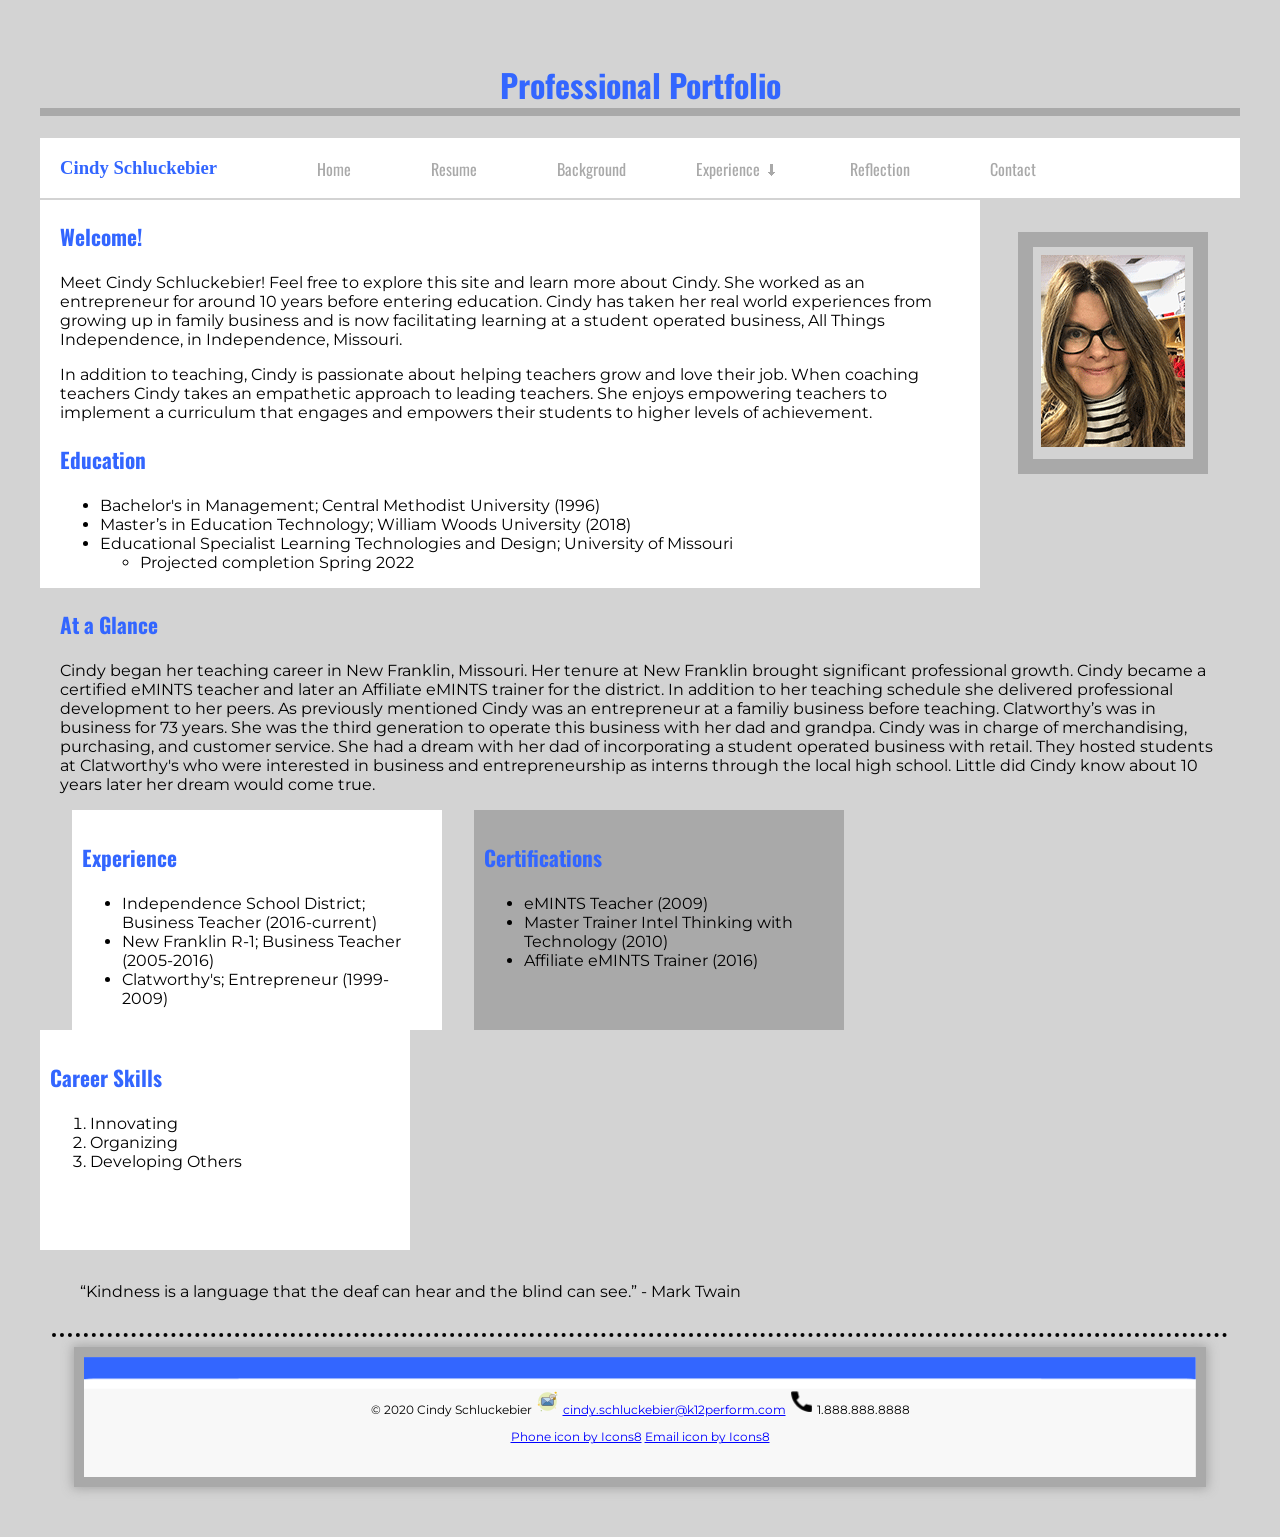
==== commit 15368fe0: "Add files via upload" ====
--- a/islt_7310/index.html
+++ b/islt_7310/index.html
@@ -16,7 +16,6 @@
     <link rel="shortcut icon" type="image/x-icon" href="favicon.ico">
     <link href="https://fonts.googleapis.com/css2?family=Oswald:wght@700&display=swap" rel="stylesheet">
     <link href="https://fonts.googleapis.com/css2?family=Montserrat&display=swap" rel="stylesheet">
-    <link href="https://fonts.googleapis.com/css2?family=Courgette&display=swap" rel="stylesheet">
     
 </head>
 <body>
@@ -32,11 +31,11 @@
         <li><a href="index.html">Home</a></li>
         <li><a href="resume.html">Resume</a></li>
         <li><a href="background.html">Background</a></li>
-        <li><a href="experience.html">Experience &#129067;</a>
+        <li class=dropdown>Experience &#129067;
             <ul id="goals"> 
-            <li><a href="#Clat">Clatworthy's</a></li>
-            <li><a href="#nf">New Franklin</a></li>
-            <li><a href="#ati">Independence</a></li>
+            <li><a href="experience.html#Clat">Clatworthy's</a></li>
+            <li><a href="experience.html#nf">New Franklin</a></li>
+            <li><a href="experience.html#ati">Independence</a></li>
             </ul>
         </li>
         <li><a href="reflection.html">Reflection</a></li>
@@ -108,9 +107,7 @@
         <img src="images/email.png" alt="email" class="emailbig">
         <a href="mailto:cindy.schluckebier@k12perform.com">cindy.schluckebier@k12perform.com</a>
     
-        <a href="https://twitter.com/schluckteach?ref_src=twsrc%5Etfw" class="twitter-follow-button" data-show-count="false">Follow @schluckteach</a><script async src="https://platform.twitter.com/widgets.js">
-        </script>
-
+        
         <img src="images/phone.png" alt="phone" class="phone">
         <img src="images/phone.png" alt="phone" class="phonebig">
         1.888.888.8888
--- a/islt_7310/style.css
+++ b/islt_7310/style.css
@@ -15,7 +15,7 @@
 main p {font-size: 1em; font-family: "Montserrat"}
 
 /****home page code is below *****/
-#welcome { background: white; float: left; width: 75%; max-width: 75%; margin-top: 2em; padding-left: 20px; padding-right: 20px;}
+#welcome { background: white; float: left; width: 75%; max-width: 75%; padding-left: 20px; padding-right: 20px;}
 
 #imageschluck {padding: 8px; border-style: solid; border-width: 15px; border-color: darkgray;float: right; margin-top: 2em; margin-right: 2em; max-width: 400px; height: auto; }
 
@@ -23,11 +23,11 @@
 
 #glance {float: left; max-width: 100%; padding-left: 20px; padding-right: 20px;}
 
-#column1 {background: white; float: left; height: 200px; padding: 10px; width: 300px; max-width: 30%; margin-right: 2em; margin-left: 2em;}
-
-#Certs {background: darkgrey; float: left; padding: 10px; width: 300px; max-width: 30%; height: 200px; margin-right: 2em;} 
-
-#column3 {background: white; float: left; height: 200px; padding: 10px; width: 300px; max-width: 33%; margin-right: 2em;}
+#column1 {background: white; float: left; height: 200px; padding: 10px; width: 350px; max-width: 30%; margin-right: 2em; margin-left: 2em;}
+
+#Certs {background: darkgrey; float: left; padding: 10px; width: 350px; max-width: 30%; height: 200px; margin-right: 2em;} 
+
+#column3 {background: white; float: left; height: 200px; padding: 10px; width: 350px; max-width: 33%; margin-right: 2em;}
 
 /****resume page code is below *****/
 .iframe-container {
@@ -52,24 +52,23 @@
 /****reflection page code is below *****/
 #Personal {max-width: 100%; margin-top: 2em; margin-left: 1em;}
 
-#HQL {float: left; background: white; height: 500px; padding: 10px; width: 350px; max-width: 40%; margin-top: 2em; margin-right: 2em; margin-left: 2em;}
-
-#COL {float: left; background: darkgrey; padding: 10px;  width: 300px; max-width: 30%; height: 500px; margin-top: 2em; margin-left: 2em; margin-right: 2em;} 
-
-#Tech {float: left; background: white; height: 500px; padding: 10px; width: 300px; max-width: 30%; margin-top: 2em; margin-left: 2em; margin-right: 2em;}
+#HQL {float: left; background: white; height: 500px; padding: 15px; width: 350px; max-width: 40%; margin-top: 2em; margin-right: 2em; margin-left: 2em;}
+
+#COL {float: left; background: darkgrey; padding: 15px;  width: 300px; max-width: 30%; height: 500px; margin-top: 2em; margin-left: 2em; margin-right: 2em;} 
+
+#Tech {float: left; background: white; height: 500px; padding: 15px; width: 300px; max-width: 30%; margin-top: 2em; margin-left: 2em; margin-right: 2em;}
 p.reflection::first-letter {font-size: 1.33em; color: black; }
 
 p.philosophy::first-line {text-indent: 30px;}
 
-#Goals {margin-top: 3em; margin-right: 1em; margin-left: 1.5em; margin-bottom: 2em; padding: 5px; max-width: 100%; height: auto;}
+#Goals {clear: float; margin-top: 1em; margin-right: 1em; margin-left: 1.5em; margin-bottom: 2em; padding: 20px; max-width: 100%; height: auto;}
 
 /****experience page code is below *****/
 #Clat {
-        margin-left: .5em;
-        margin-right: .5em;
-        padding-left: 10px;
-        padding-right: 10px;
-        width: 95%;
+        margin-left: 1.5em;
+        margin-right: 1em;
+        padding: 20px;
+        width: 90%;
         border: 10px solid darkgray;
         background-color: white;
         margin-top: 2em;
@@ -77,11 +76,10 @@
         }   
 
 #nf {
-        margin-left: .5em;
-        margin-right: .5em;
-        padding-left: 10px;
-        padding-right: 10px;
-        width: 95%;
+        margin-left: 1.5em;
+        margin-right: 1em;
+        padding: 20px;
+        width: 90%;
         border: 10px solid darkgray;
         background-color: white;
         margin-top: 2em;
@@ -89,11 +87,10 @@
         }
 
 #ati {
-        margin-left: .5em;
-        margin-right: .5em;
-        padding-left: 10px;
-        padding-right: 10px;
-        width: 95%;
+        margin-left: 1.5em;
+        margin-right: 1em;
+        padding: 20px;
+        width: 90%;
         border: 10px solid darkgray;
         background-color: white;
         margin-top: 2em;
@@ -134,7 +131,14 @@
     margin-bottom: 2em;
 }
 /****background page code is below *****/
-#Experience {border: 10px solid darkgray; background: white; height: auto; padding: 10px; max-width: 100%; margin-top: 2em; margin-bottom: 1em;}
+#Experience {margin-left: 1.5em;
+        margin-right: 1em;
+        padding: 20px;
+        width: 90%;
+        border: 10px solid darkgray;
+        background-color: white;
+        margin-top: 2em;
+        margin-bottom: 2em;}
 
 table {
     border-collapse: collapse;
@@ -160,7 +164,14 @@
     text-align: left;
     font-size: .75em;
 }
-#Certifications {border: 10px solid darkgray; float: left; background: white; height: auto; padding: 10px; max-width: 100%; margin-top: 1em; margin-bottom: 2em;}
+#Certifications {margin-left: 1.5em;
+        margin-right: 1em;
+        padding: 20px;
+        width: 90%;
+        border: 10px solid darkgray;
+        background-color: white;
+        margin-top: 2em;
+        margin-bottom: 2em;}
 
 
 
@@ -232,9 +243,9 @@
 /***media query for home***/
 @media screen and (max-width:889px){
     #welcome{width:100%; line-height: 1em; margin-left: 1em;}
-    #column1{clear: both; background: lightgrey;  width:90%; height: auto; line-height: 1em; margin-left: 25%; margin-right: 25%;}
-    #Certs{clear: both; background: lightgrey; width:90%; height: auto; line-height: 1em; margin-left: 25%; margin-right: 25%;}
-    #column3{clear: both; background: lightgrey; width:90%; height: auto; line-height: 1em; margin-left: 25%; margin-right: 25%;}
+    #column1{clear: both; background: lightgrey;  width:350px; height: auto; line-height: 1em; margin-left: 25%; margin-right: 25%;}
+    #Certs{clear: both; background: lightgrey; width:350px; height: auto; line-height: 1em; margin-left: 25%; margin-right: 25%;}
+    #column3{clear: both; background: lightgrey; width:350px; height: auto; line-height: 1em; margin-left: 25%; margin-right: 25%;}
 }
 
 /***media query for resume***/
@@ -262,15 +273,18 @@
     #Goals{clear:both; width:100%; height: auto; line-height: 1em; margin-left: 1em;}
 }
 /***media query for background***/
-@media screen and (max-width:889px){
-     #Experience{width:100%; height: auto; line-height: 1em; margin-left: auto; margin-right: auto;}
-     #Certifications{height: auto; width:100%; line-height: 1em; margin-left: auto; margin-right: auto;}
+@media screen and (max-width:640px){
+     #Experience{width:90%; height: auto; line-height: 1em; margin-left: auto; margin-right: auto;}
+     #Certifications{height: auto; width:90%; line-height: 1em; margin-left: auto; margin-right: auto;}
     tr{font-size: .75em;}
-    table {width:80%; margin-left: auto; margin-right: auto;}
+     table {width:50%; height: auto; margin-left: auto; margin-right: auto;}
+}
+    @media screen and (max-width:400px){
+    table {width:90%; height: auto; margin-left: auto; margin-right: auto;}
 }
 
 /***media query for contact***/
-@media screen and (max-width:889px){
+@media screen and (max-width:640px){
      #connect{width:100%; line-height: 1em; margin-left: 1em;}
     .form{
     display: block;
--- a/islt_7310/nav.css
+++ b/islt_7310/nav.css
@@ -9,11 +9,11 @@
     background-color: white;
     }
 
-.cindy{
-    font-family: "Courgette";
-    font-size: 1.5em;
-    padding: 0px 0px 40px 20px;
-    }
+.cindy{font-family: "Modak", cursive;
+        color: #3366ff
+        font-size: 1.5em;
+        font-weight: bold;
+        padding: 0px 20px;}
 
 nav p{
     font-family: "Oswald";
@@ -34,6 +34,17 @@
     text-align: center;
     padding: 0px 10px;
     }
+
+.dropdown {
+    display: block;
+    font-family: "Oswald";
+    color: darkgray;
+    font-size: 1em;
+    padding: 3px 30px;
+    text-decoration: none;
+    text-align: center;
+    }
+
 nav ul li a{
     display: block;
     font-family: "Oswald";
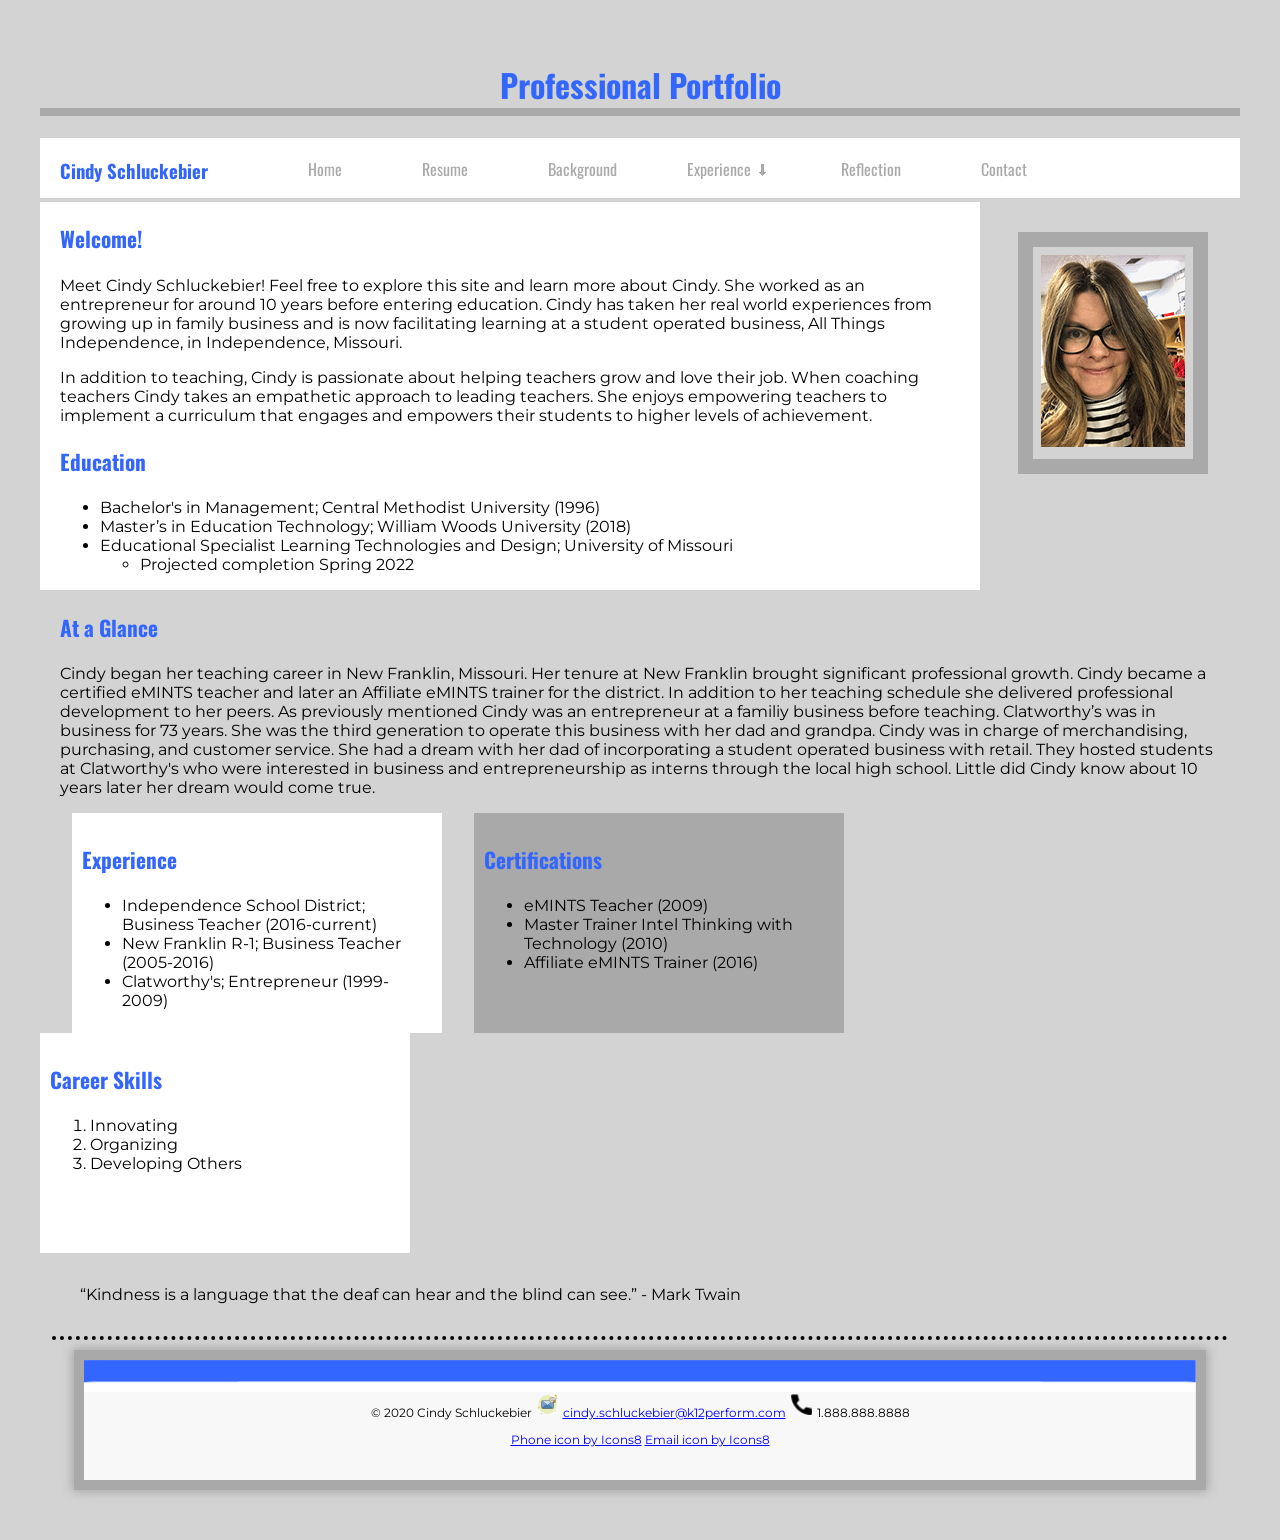
==== commit a816c21f: "Add files via upload" ====
--- a/islt_7310/index.html
+++ b/islt_7310/index.html
@@ -5,7 +5,7 @@
     Use: Introduce user to myself
     Author: Cindy Schluckebier
     Developed: April 15, 2020
-    Tested: April 26, 2020; Passed on Firefox and Chrome
+    Tested: May 8, 2020; Passed on Firefox and Chrome
 -->
 <head>
     <title>Home Page</title>
@@ -16,6 +16,7 @@
     <link rel="shortcut icon" type="image/x-icon" href="favicon.ico">
     <link href="https://fonts.googleapis.com/css2?family=Oswald:wght@700&display=swap" rel="stylesheet">
     <link href="https://fonts.googleapis.com/css2?family=Montserrat&display=swap" rel="stylesheet">
+    
     
 </head>
 <body>
--- a/islt_7310/nav.css
+++ b/islt_7310/nav.css
@@ -9,7 +9,7 @@
     background-color: white;
     }
 
-.cindy{font-family: "Modak", cursive;
+.cindy{font-family: "Oswald;
         color: #3366ff
         font-size: 1.5em;
         font-weight: bold;
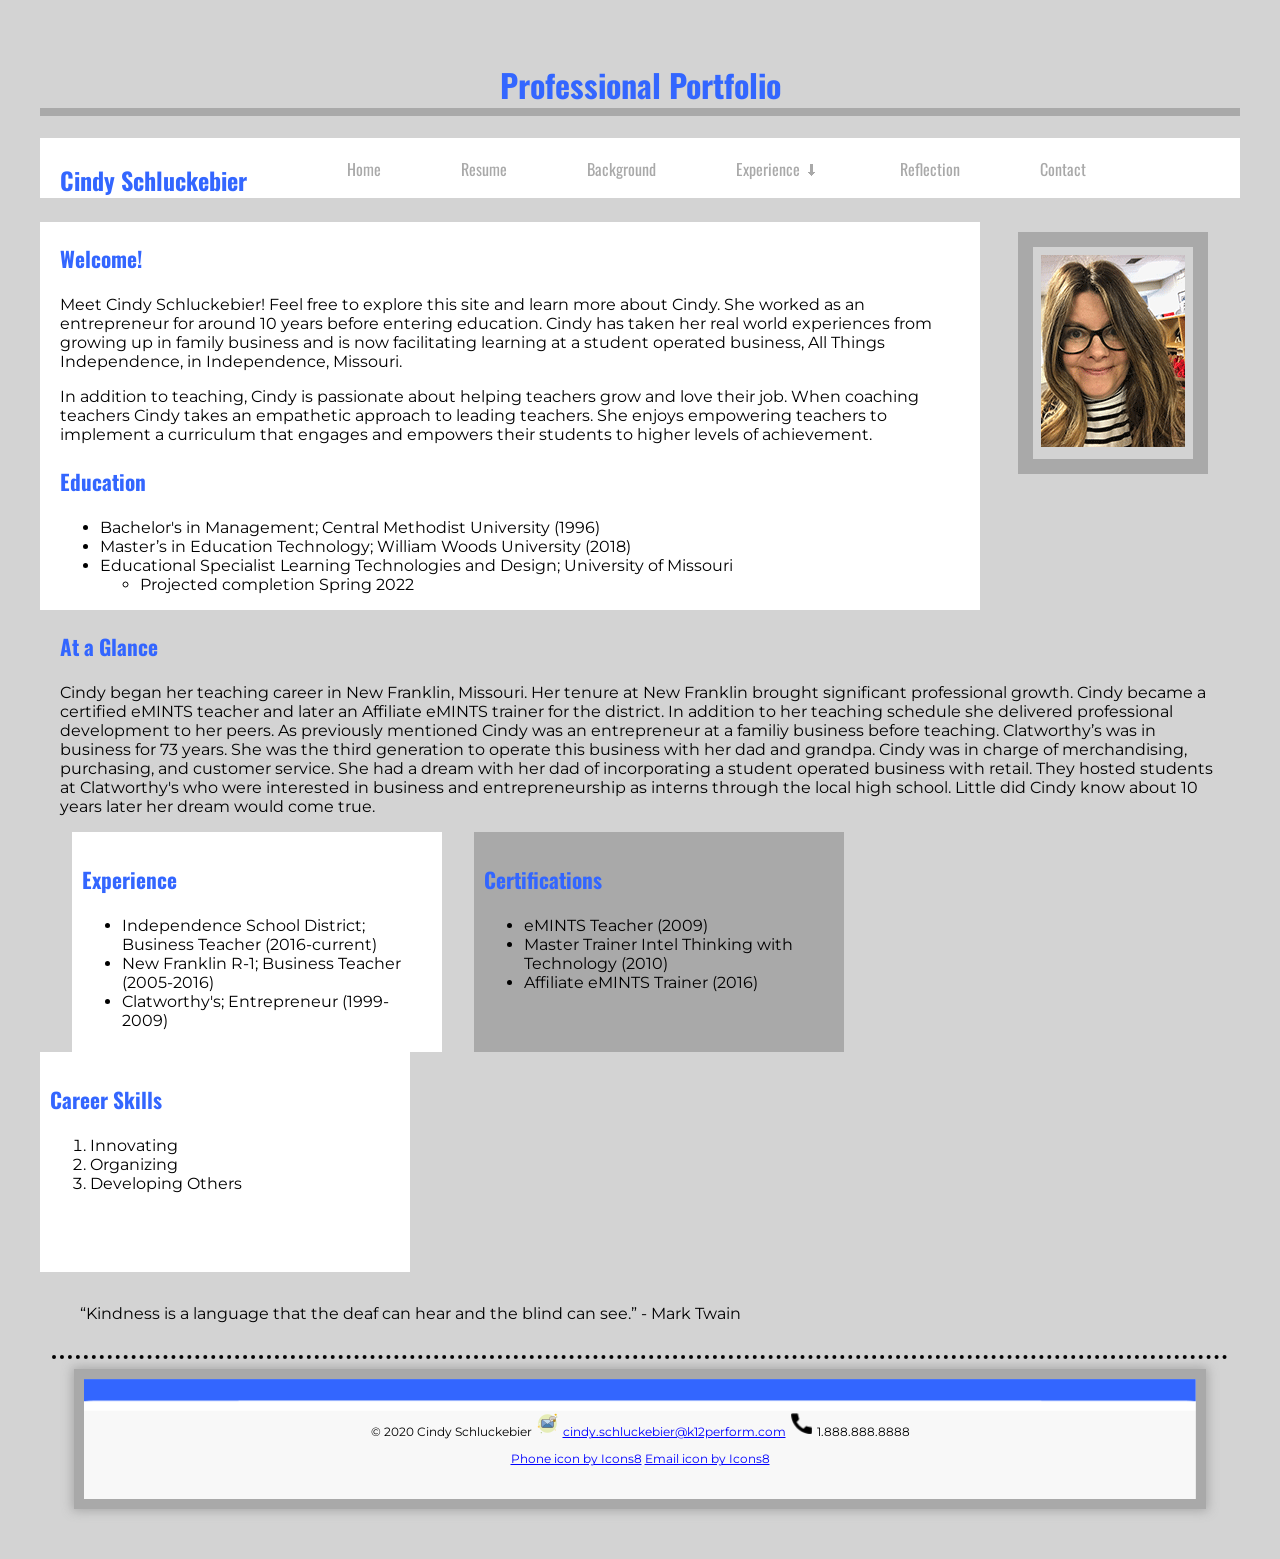
==== commit 9b2c71d6: "Add files via upload" ====
--- a/islt_7310/index.html
+++ b/islt_7310/index.html
@@ -32,8 +32,8 @@
         <li><a href="index.html">Home</a></li>
         <li><a href="resume.html">Resume</a></li>
         <li><a href="background.html">Background</a></li>
-        <li class=dropdown>Experience &#129067;
-            <ul id="goals"> 
+        <li><a href="experience.html">Experience &#129067;</a>
+            <ul class="goals"> 
             <li><a href="experience.html#Clat">Clatworthy's</a></li>
             <li><a href="experience.html#nf">New Franklin</a></li>
             <li><a href="experience.html#ati">Independence</a></li>
--- a/islt_7310/style.css
+++ b/islt_7310/style.css
@@ -260,9 +260,9 @@
 
 /***media query for experience***/
 @media screen and (max-width:889px){
-    #Clat {width:100%; line-height: 1em; margin-left: auto; margin-right: auto;}
-    #nf {width:100%; line-height: 1em; margin-left: auto; margin-right: auto;}
-    #ati {width:100%; line-height: 1em; margin-left: auto; margin-right: auto;}
+    #Clat {width:90%; line-height: 1em; margin-left: auto; margin-right: auto;}
+    #nf {width:90%; line-height: 1em; margin-left: auto; margin-right: auto;}
+    #ati {width:90%; line-height: 1em; margin-left: auto; margin-right: auto;}
 }
 /***media query for reflection***/
 @media screen and (max-width:889px){
@@ -273,19 +273,16 @@
     #Goals{clear:both; width:100%; height: auto; line-height: 1em; margin-left: 1em;}
 }
 /***media query for background***/
-@media screen and (max-width:640px){
+@media screen and (max-width:889px){
      #Experience{width:90%; height: auto; line-height: 1em; margin-left: auto; margin-right: auto;}
      #Certifications{height: auto; width:90%; line-height: 1em; margin-left: auto; margin-right: auto;}
     tr{font-size: .75em;}
-     table {width:50%; height: auto; margin-left: auto; margin-right: auto;}
-}
-    @media screen and (max-width:400px){
-    table {width:90%; height: auto; margin-left: auto; margin-right: auto;}
+    #mobileTable {overflow-x: auto;}
 }
 
 /***media query for contact***/
 @media screen and (max-width:640px){
-     #connect{width:100%; line-height: 1em; margin-left: 1em;}
+     #connect{width:90%; line-height: 1em; margin-left: 1em;}
     .form{
     display: block;
     font-family: "Montserrat";
--- a/islt_7310/nav.css
+++ b/islt_7310/nav.css
@@ -10,7 +10,7 @@
     }
 
 .cindy{font-family: "Oswald;
-        color: #3366ff
+        color: #3366ff;
         font-size: 1.5em;
         font-weight: bold;
         padding: 0px 20px;}
@@ -33,16 +33,6 @@
     position: relative;
     text-align: center;
     padding: 0px 10px;
-    }
-
-.dropdown {
-    display: block;
-    font-family: "Oswald";
-    color: darkgray;
-    font-size: 1em;
-    padding: 3px 30px;
-    text-decoration: none;
-    text-align: center;
     }
 
 nav ul li a{
@@ -90,9 +80,10 @@
     label {
         display: block;
     }
-    #goals {
-        display:none;
-         }
+   
+    .goals {
+        display: none;
+    }
     
     
     }
@@ -114,6 +105,8 @@
         font-size: 1em;
         padding: 3px 30px;
     }
+     
+    
     #menu a:hover{
         background-color: #3366ff;
     }
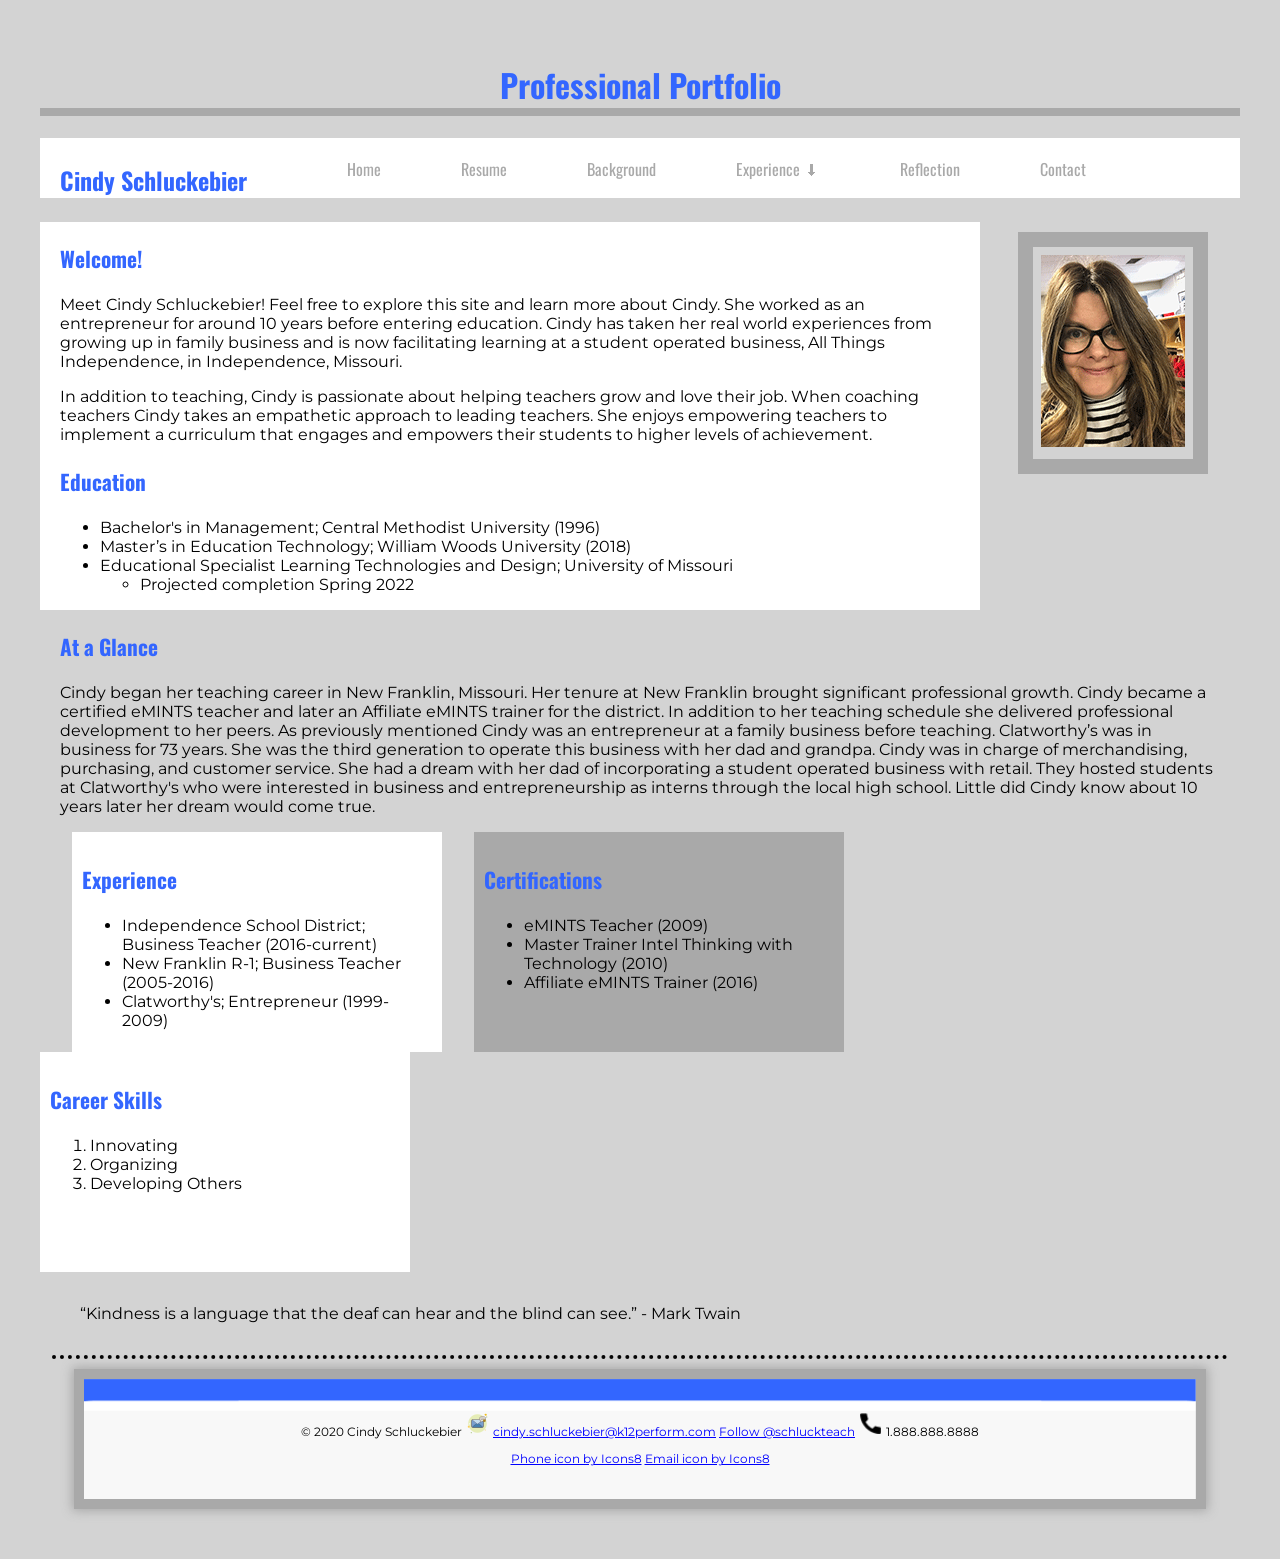
==== commit a8bebdcd: "Add files via upload" ====
--- a/islt_7310/index.html
+++ b/islt_7310/index.html
@@ -5,7 +5,7 @@
     Use: Introduce user to myself
     Author: Cindy Schluckebier
     Developed: April 15, 2020
-    Tested: May 8, 2020; Passed on Firefox and Chrome
+    Tested: May 11, 2020; Passed on Firefox and Chrome
 -->
 <head>
     <title>Home Page</title>
@@ -68,7 +68,7 @@
         </section>
         <section id="glance">  
         <h3>At a Glance</h3>
-        <p>Cindy began her teaching career in New Franklin, Missouri. Her tenure at New Franklin brought significant professional growth. Cindy became a certified eMINTS teacher and later an Affiliate eMINTS trainer for the district. In addition to her teaching schedule she delivered professional development to her peers. As previously mentioned Cindy was an entrepreneur at a familiy business before teaching. Clatworthy’s was in business for 73 years. She was the third generation to operate this business with her dad and grandpa. Cindy was in charge of merchandising, purchasing, and customer service. She had a dream with her dad of incorporating a student operated business with retail. They hosted students at Clatworthy's who were interested in business and entrepreneurship as interns through the local high school. Little did Cindy know about 10 years later her dream would come true.</p>
+        <p>Cindy began her teaching career in New Franklin, Missouri. Her tenure at New Franklin brought significant professional growth. Cindy became a certified eMINTS teacher and later an Affiliate eMINTS trainer for the district. In addition to her teaching schedule she delivered professional development to her peers. As previously mentioned Cindy was an entrepreneur at a family business before teaching. Clatworthy’s was in business for 73 years. She was the third generation to operate this business with her dad and grandpa. Cindy was in charge of merchandising, purchasing, and customer service. She had a dream with her dad of incorporating a student operated business with retail. They hosted students at Clatworthy's who were interested in business and entrepreneurship as interns through the local high school. Little did Cindy know about 10 years later her dream would come true.</p>
         </section>
         <aside id="column1">
         <h3>Experience</h3>
@@ -108,7 +108,9 @@
         <img src="images/email.png" alt="email" class="emailbig">
         <a href="mailto:cindy.schluckebier@k12perform.com">cindy.schluckebier@k12perform.com</a>
     
-        
+        <a href="https://twitter.com/schluckteach?ref_src=twsrc%5Etfw" class="twitter-follow-button" data-show-count="false">Follow @schluckteach</a><script async src="https://platform.twitter.com/widgets.js">
+        </script>
+            
         <img src="images/phone.png" alt="phone" class="phone">
         <img src="images/phone.png" alt="phone" class="phonebig">
         1.888.888.8888
--- a/islt_7310/style.css
+++ b/islt_7310/style.css
@@ -1,7 +1,7 @@
 /*******************************************************************
 * Description: Primary style sheet for Cindy Schluckebier Portfolio
 * Author: Cindy Schluckebier
-* validated April 26, 2020 
+* validated May 11, 2020 
 *******************************************************************/
 
 h1 {color: #3366ff; font-size: 2rem; font-family: "Oswald"; text-align: center; border-bottom: solid; border-bottom-width: 8px; border-bottom-color: darkgray; background-color: lightgray;}
@@ -29,7 +29,7 @@
 
 #column3 {background: white; float: left; height: 200px; padding: 10px; width: 350px; max-width: 33%; margin-right: 2em;}
 
-/****resume page code is below *****/
+/*resume page code is below */
 .iframe-container {
         width: 600px;
         height: auto;
@@ -49,7 +49,7 @@
         text-align: center;
         }   
 
-/****reflection page code is below *****/
+/*reflection page code is below */
 #Personal {max-width: 100%; margin-top: 2em; margin-left: 1em;}
 
 #HQL {float: left; background: white; height: 500px; padding: 15px; width: 350px; max-width: 40%; margin-top: 2em; margin-right: 2em; margin-left: 2em;}
@@ -61,9 +61,9 @@
 
 p.philosophy::first-line {text-indent: 30px;}
 
-#Goals {clear: float; margin-top: 1em; margin-right: 1em; margin-left: 1.5em; margin-bottom: 2em; padding: 20px; max-width: 100%; height: auto;}
-
-/****experience page code is below *****/
+#Goals {margin-top: 1em; margin-right: 1em; margin-left: 1.5em; margin-bottom: 2em; padding: 20px; max-width: 100%; height: auto;}
+
+/* experience page code is below */
 #Clat {
         margin-left: 1.5em;
         margin-right: 1em;
@@ -97,7 +97,7 @@
         margin-bottom: 2em;
         }   
 
-/****contact page code is below *****/          
+/*contact page code is below */          
 #connect {
         margin: auto;
         width: 60%;
@@ -130,7 +130,7 @@
     margin-left: 50%;
     margin-bottom: 2em;
 }
-/****background page code is below *****/
+/*background page code is below */
 #Experience {margin-left: 1.5em;
         margin-right: 1em;
         padding: 20px;
@@ -177,7 +177,7 @@
 
 blockquote {clear: both; font-family: "Montserrat"; font-size: 1em;  max-width: 100%; margin-bottom: 2em; padding-top: 2em;}
 
-/****footer code is below *****/
+/*footer code is below */
 main a:link {color: blue;}
 
 .box {
@@ -240,7 +240,7 @@
     
 }
 
-/***media query for home***/
+/*media query for home*/
 @media screen and (max-width:889px){
     #welcome{width:100%; line-height: 1em; margin-left: 1em;}
     #column1{clear: both; background: lightgrey;  width:350px; height: auto; line-height: 1em; margin-left: 25%; margin-right: 25%;}
@@ -248,7 +248,7 @@
     #column3{clear: both; background: lightgrey; width:350px; height: auto; line-height: 1em; margin-left: 25%; margin-right: 25%;}
 }
 
-/***media query for resume***/
+/*media query for resume*/
   @media screen and (max-width:500px){ 
     .iframe-container{margin-left: auto; margin-right: auto; width: 300px; height: auto;} 
 }
@@ -258,13 +258,13 @@
 }
 
 
-/***media query for experience***/
+/*media query for experience*/
 @media screen and (max-width:889px){
     #Clat {width:90%; line-height: 1em; margin-left: auto; margin-right: auto;}
     #nf {width:90%; line-height: 1em; margin-left: auto; margin-right: auto;}
     #ati {width:90%; line-height: 1em; margin-left: auto; margin-right: auto;}
 }
-/***media query for reflection***/
+/*media query for reflection*/
 @media screen and (max-width:889px){
     #Personal{clear:both; width:100%; line-height: 1em; margin-left: 1em;}
     #HQL{clear:both; width:100%; height: auto; line-height: 1em; margin-left: 1em;}
@@ -272,7 +272,7 @@
     #Tech{clear:both; width:100%; height: auto; line-height: 1em; margin-left: 1em;}
     #Goals{clear:both; width:100%; height: auto; line-height: 1em; margin-left: 1em;}
 }
-/***media query for background***/
+/*media query for background*/
 @media screen and (max-width:889px){
      #Experience{width:90%; height: auto; line-height: 1em; margin-left: auto; margin-right: auto;}
      #Certifications{height: auto; width:90%; line-height: 1em; margin-left: auto; margin-right: auto;}
@@ -280,7 +280,7 @@
     #mobileTable {overflow-x: auto;}
 }
 
-/***media query for contact***/
+/*media query for contact*/
 @media screen and (max-width:640px){
      #connect{width:90%; line-height: 1em; margin-left: 1em;}
     .form{
@@ -307,13 +307,13 @@
     
 }
 
-/***media query for footer***/
+/*media query for footer*/
 @media screen and (max-width: 640px) {
     .box {clear:both; width:90%; height: auto; line-height: 1em; margin-left: auto; margin-right: auto; padding-bottom: 2px;}
      
 }
 
-/***print page***/
+/*print page*/
 @media print{
     *{
     background: transparent;
@@ -324,21 +324,20 @@
 @media print{
     h1 {
         font-family:"Oswald";
-        color: black;
-    }
+        color: black;}
     h3 {
         font-family: "Oswald";
-        color: black;
-}
+        color: black;}
     }
 @media print{
     .nav {display: none;}
     .box {display:none;}
     }
+    
 @media print{
     #welcome {width: 10cm; height: auto;}
-    #glance {display: none;}
-    #column1 {display: none;}
-    #Certs {display: none;}
-    #column3 {display: none;}
-    }
+    #glance {display:none;}
+    #column1 {display:none;}
+    #Certs {display:none;}
+    #column3 {display:none;}
+}
--- a/islt_7310/nav.css
+++ b/islt_7310/nav.css
@@ -1,7 +1,7 @@
 /*****************************************************************
 * Description: Navigation sheet for Cindy Schluckebier Portfolio
 * Author: Cindy Schluckebier
-* validated April 26, 2020 
+* validated May 8, 2020 
 *******************************************************************/
 nav{
     width: 100%;
@@ -9,7 +9,7 @@
     background-color: white;
     }
 
-.cindy{font-family: "Oswald;
+.cindy{font-family: "Oswald";
         color: #3366ff;
         font-size: 1.5em;
         font-weight: bold;
